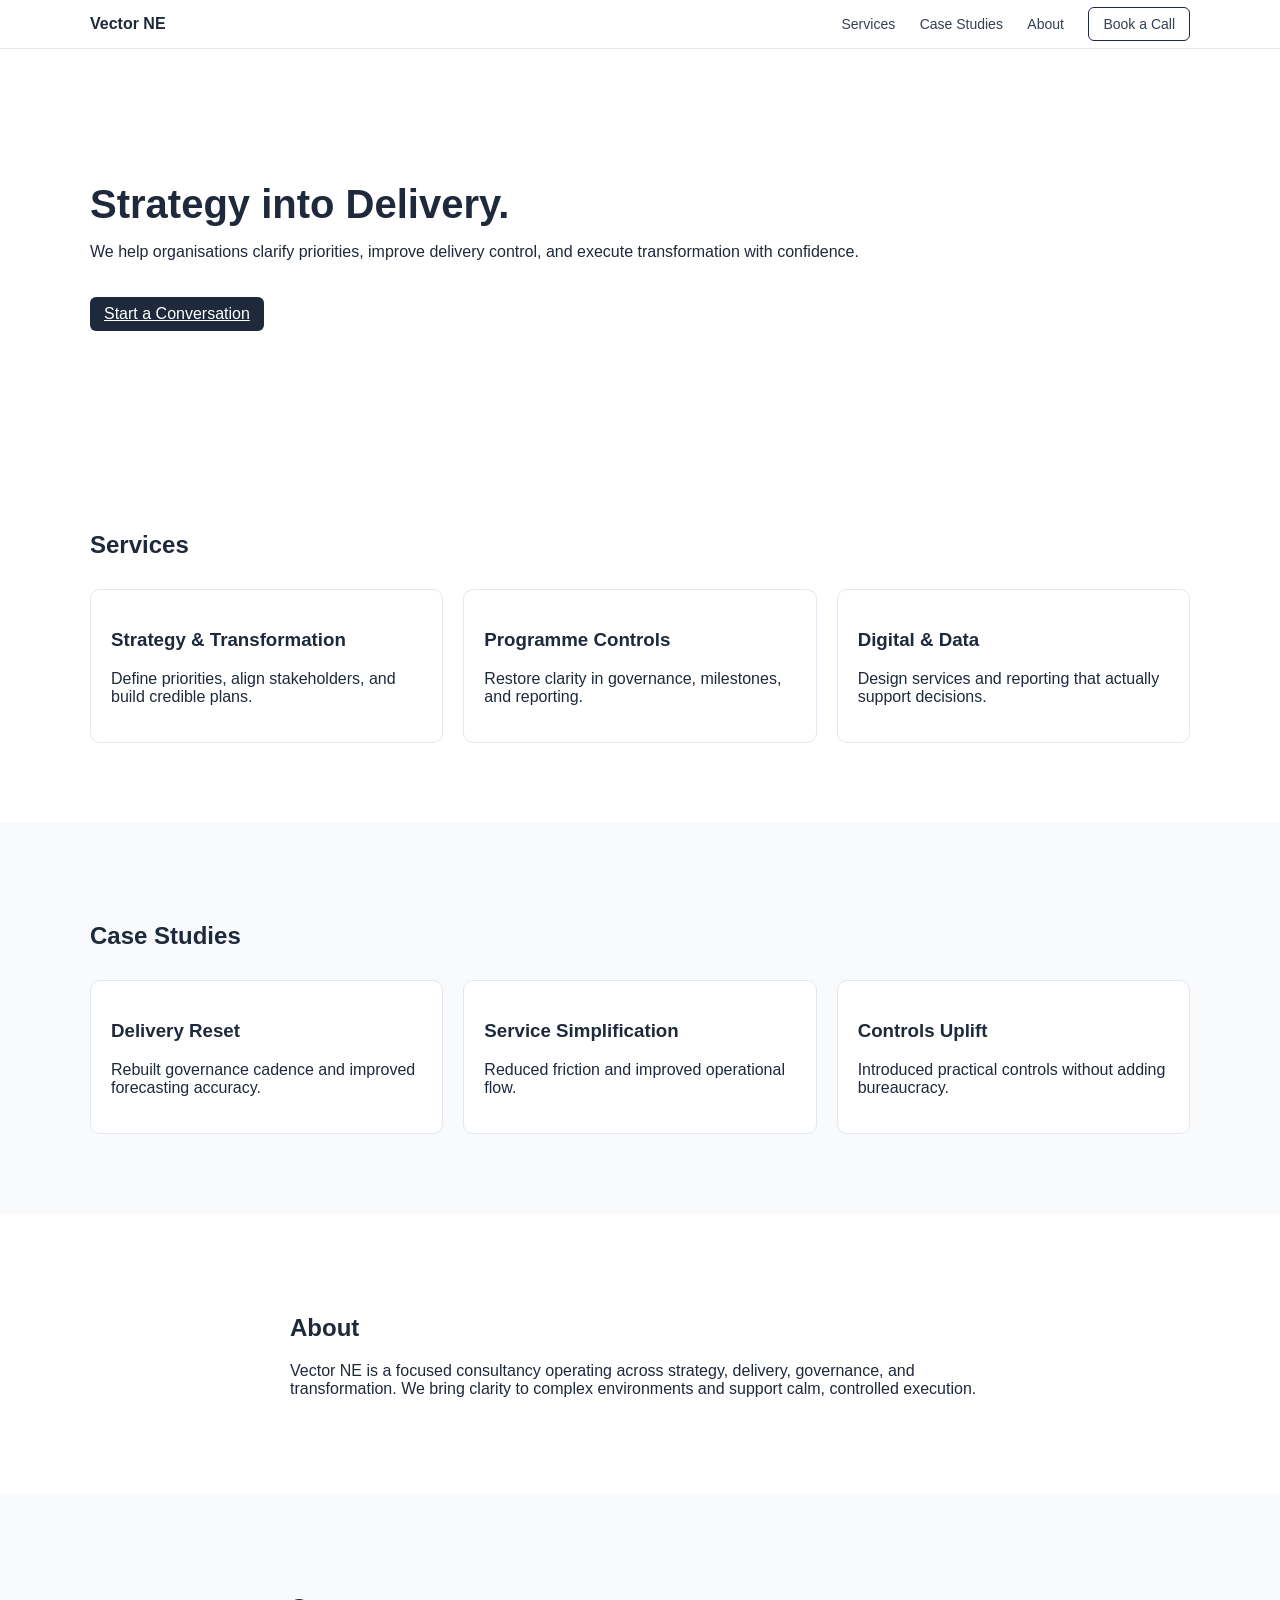
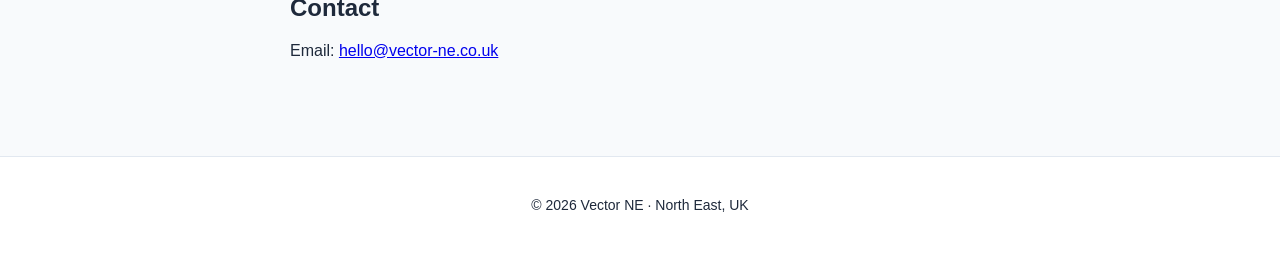
==== index.html @ 95572614 "Update and rename layout.html to index.html" ====
<!DOCTYPE html>
<html lang="en">
<head>
  <meta charset="UTF-8" />
  <meta name="viewport" content="width=device-width, initial-scale=1.0" />
  <title>Vector NE | Consultancy</title>
  <link rel="stylesheet" href="style.css" />
</head>
<body>

<header>
  <div class="container nav">
    <div class="logo">Vector NE</div>
    <nav>
      <a href="#services">Services</a>
      <a href="#case-studies">Case Studies</a>
      <a href="#about">About</a>
      <a href="#contact" class="btn">Book a Call</a>
    </nav>
  </div>
</header>

<section class="hero">
  <div class="container">
    <h1>Strategy into Delivery.</h1>
    <p>
      We help organisations clarify priorities, improve delivery control,
      and execute transformation with confidence.
    </p>
    <a href="#contact" class="btn primary">Start a Conversation</a>
  </div>
</section>

<section id="services" class="section">
  <div class="container">
    <h2>Services</h2>
    <div class="grid">
      <div class="card">
        <h3>Strategy & Transformation</h3>
        <p>Define priorities, align stakeholders, and build credible plans.</p>
      </div>
      <div class="card">
        <h3>Programme Controls</h3>
        <p>Restore clarity in governance, milestones, and reporting.</p>
      </div>
      <div class="card">
        <h3>Digital & Data</h3>
        <p>Design services and reporting that actually support decisions.</p>
      </div>
    </div>
  </div>
</section>

<section id="case-studies" class="section alt">
  <div class="container">
    <h2>Case Studies</h2>
    <div class="grid">
      <div class="card">
        <h3>Delivery Reset</h3>
        <p>Rebuilt governance cadence and improved forecasting accuracy.</p>
      </div>
      <div class="card">
        <h3>Service Simplification</h3>
        <p>Reduced friction and improved operational flow.</p>
      </div>
      <div class="card">
        <h3>Controls Uplift</h3>
        <p>Introduced practical controls without adding bureaucracy.</p>
      </div>
    </div>
  </div>
</section>

<section id="about" class="section">
  <div class="container narrow">
    <h2>About</h2>
    <p>
      Vector NE is a focused consultancy operating across strategy,
      delivery, governance, and transformation. We bring clarity to complex
      environments and support calm, controlled execution.
    </p>
  </div>
</section>

<section id="contact" class="section alt">
  <div class="container narrow">
    <h2>Contact</h2>
    <p>Email: <a href="mailto:hello@vector-ne.co.uk">hello@vector-ne.co.uk</a></p>
  </div>
</section>

<footer>
  <div class="container">
    © 2026 Vector NE · North East, UK
  </div>
</footer>

</body>
</html>
---- style.css ----
html {
  scroll-behavior: smooth;
}

body {
  margin: 0;
  font-family: -apple-system, BlinkMacSystemFont, sans-serif;
  background: #ffffff;
  color: #1e293b;
}

.container {
  width: 90%;
  max-width: 1100px;
  margin: 0 auto;
}

.narrow {
  max-width: 700px;
}

header {
  border-bottom: 1px solid #e2e8f0;
  position: sticky;
  top: 0;
  background: white;
}

.nav {
  display: flex;
  justify-content: space-between;
  align-items: center;
  padding: 15px 0;
}

.logo {
  font-weight: 600;
}

nav a {
  margin-left: 20px;
  text-decoration: none;
  color: #334155;
  font-size: 14px;
}

.btn {
  padding: 8px 14px;
  border: 1px solid #1e293b;
  border-radius: 6px;
}

.btn.primary {
  background: #1e293b;
  color: white;
  border: none;
  display: inline-block;
  margin-top: 20px;
}

.hero {
  padding: 100px 0;
}

.hero h1 {
  font-size: 40px;
  margin-bottom: 15px;
}

.section {
  padding: 80px 0;
}

.section.alt {
  background: #f8fafc;
}

.grid {
  display: grid;
  grid-template-columns: repeat(auto-fit, minmax(250px, 1fr));
  gap: 20px;
  margin-top: 30px;
}

.card {
  border: 1px solid #e2e8f0;
  padding: 20px;
  border-radius: 10px;
  background: white;
}

footer {
  padding: 40px 0;
  text-align: center;
  font-size: 14px;
  border-top: 1px solid #e2e8f0;
}
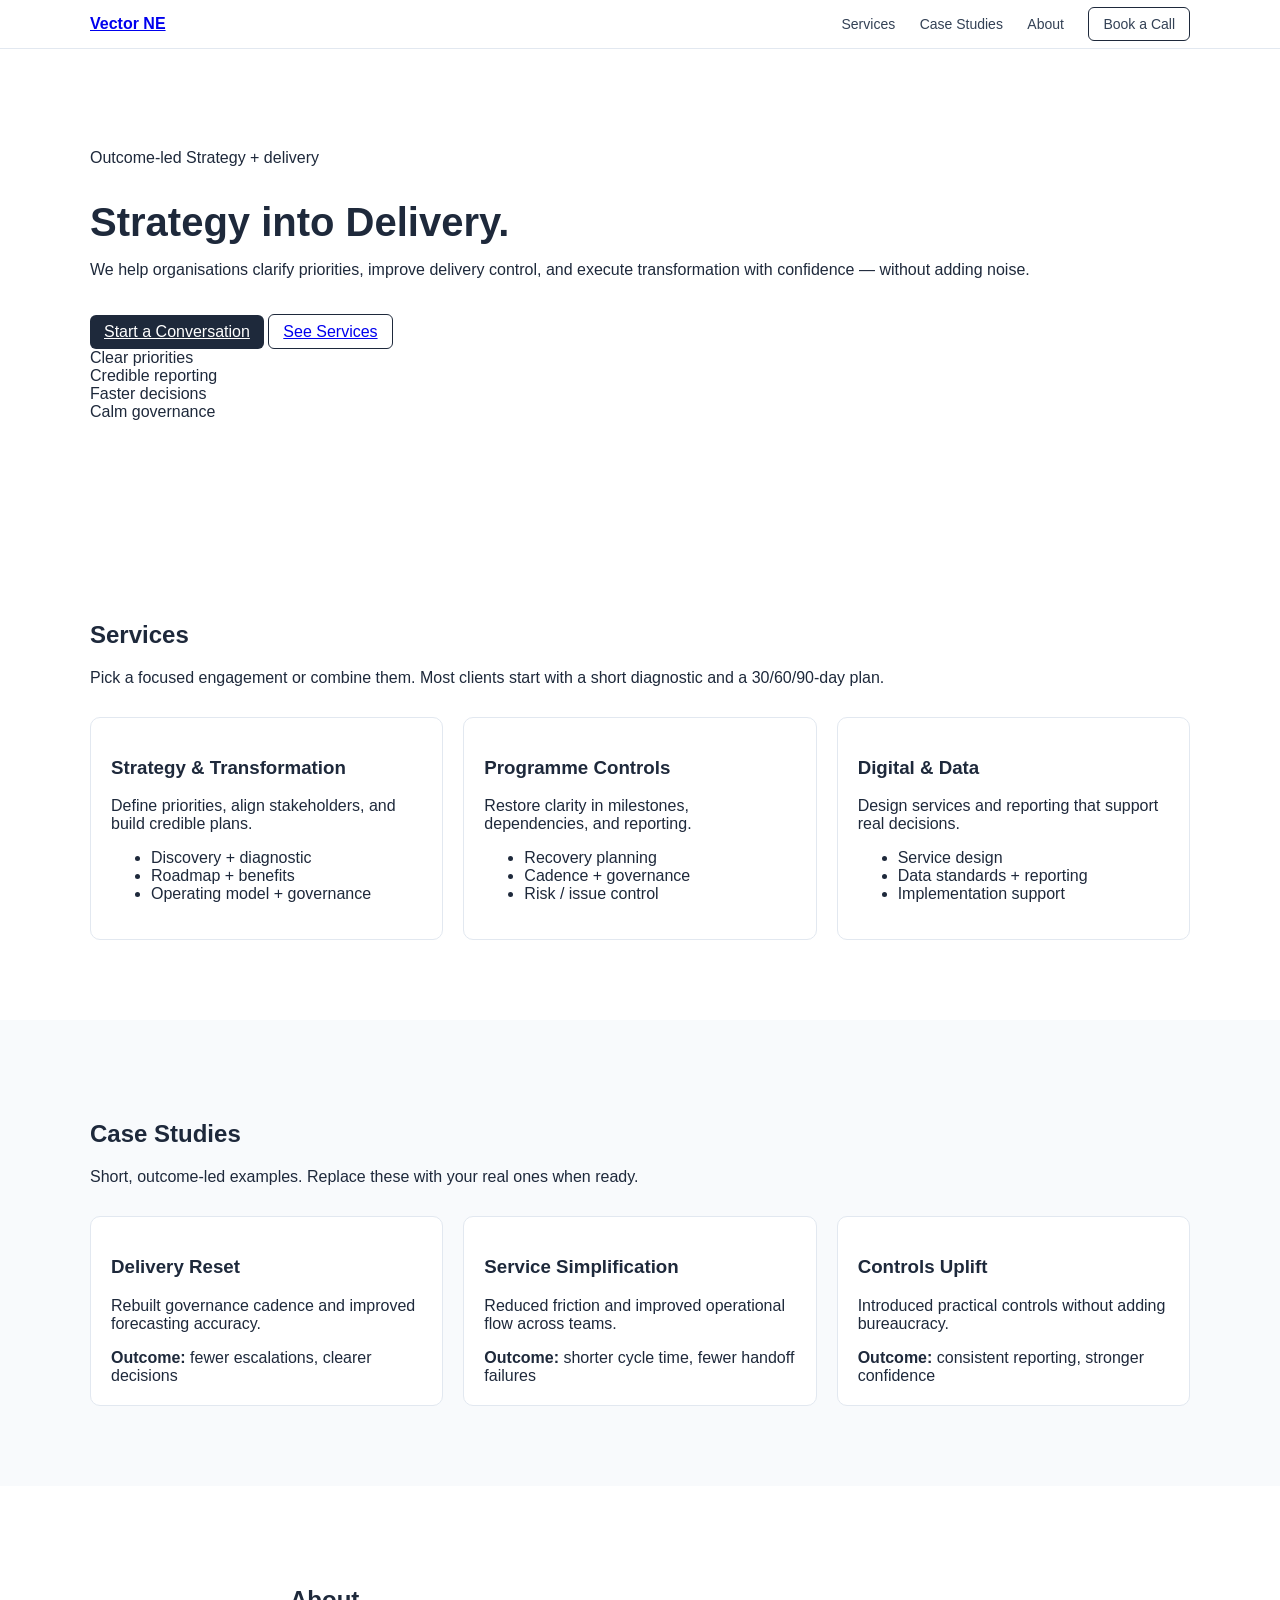
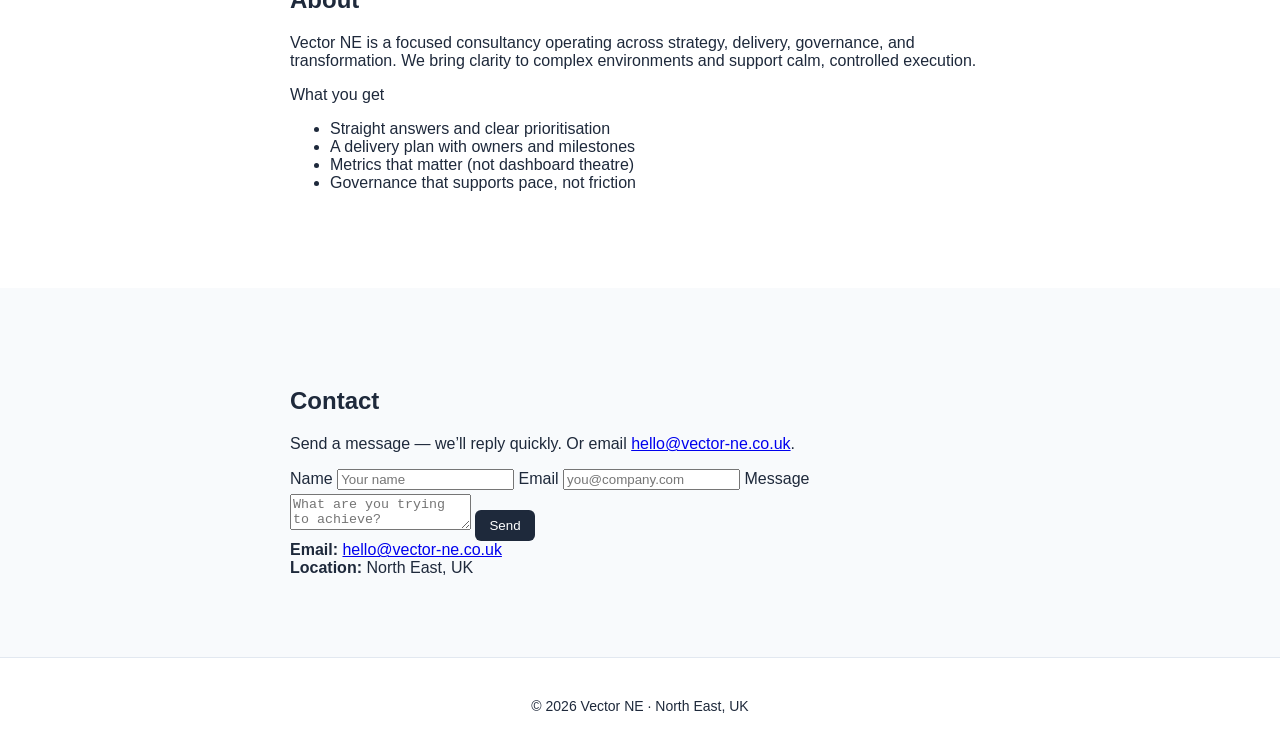
==== commit f348062e: "Update index.html" ====
--- a/index.html
+++ b/index.html
@@ -4,48 +4,86 @@
   <meta charset="UTF-8" />
   <meta name="viewport" content="width=device-width, initial-scale=1.0" />
   <title>Vector NE | Consultancy</title>
+  <meta name="description" content="Outcome-led consultancy. Strategy, delivery, and transformation with calm, credible execution." />
   <link rel="stylesheet" href="style.css" />
 </head>
 <body>
 
 <header>
   <div class="container nav">
-    <div class="logo">Vector NE</div>
+    <div class="logo"><a href="#home">Vector NE</a></div>
     <nav>
       <a href="#services">Services</a>
       <a href="#case-studies">Case Studies</a>
       <a href="#about">About</a>
-      <a href="#contact" class="btn">Book a Call</a>
+      <a href="https://calendly.com/" class="btn" target="_blank" rel="noopener">Book a Call</a>
     </nav>
   </div>
 </header>
 
-<section class="hero">
+<section id="home" class="hero">
   <div class="container">
+    <div class="pills">
+      <span class="pill">Outcome-led</span>
+      <span class="pill">Strategy + delivery</span>
+    </div>
+
     <h1>Strategy into Delivery.</h1>
     <p>
       We help organisations clarify priorities, improve delivery control,
-      and execute transformation with confidence.
+      and execute transformation with confidence — without adding noise.
     </p>
-    <a href="#contact" class="btn primary">Start a Conversation</a>
+
+    <div class="cta">
+      <a href="#contact" class="btn primary">Start a Conversation</a>
+      <a href="#services" class="btn ghost">See Services</a>
+    </div>
+
+    <div class="outcomes">
+      <div class="chip">Clear priorities</div>
+      <div class="chip">Credible reporting</div>
+      <div class="chip">Faster decisions</div>
+      <div class="chip">Calm governance</div>
+    </div>
   </div>
 </section>
 
 <section id="services" class="section">
   <div class="container">
-    <h2>Services</h2>
+    <div class="section-head">
+      <h2>Services</h2>
+      <p>Pick a focused engagement or combine them. Most clients start with a short diagnostic and a 30/60/90-day plan.</p>
+    </div>
+
     <div class="grid">
       <div class="card">
         <h3>Strategy & Transformation</h3>
         <p>Define priorities, align stakeholders, and build credible plans.</p>
+        <ul>
+          <li>Discovery + diagnostic</li>
+          <li>Roadmap + benefits</li>
+          <li>Operating model + governance</li>
+        </ul>
       </div>
+
       <div class="card">
         <h3>Programme Controls</h3>
-        <p>Restore clarity in governance, milestones, and reporting.</p>
+        <p>Restore clarity in milestones, dependencies, and reporting.</p>
+        <ul>
+          <li>Recovery planning</li>
+          <li>Cadence + governance</li>
+          <li>Risk / issue control</li>
+        </ul>
       </div>
+
       <div class="card">
         <h3>Digital & Data</h3>
-        <p>Design services and reporting that actually support decisions.</p>
+        <p>Design services and reporting that support real decisions.</p>
+        <ul>
+          <li>Service design</li>
+          <li>Data standards + reporting</li>
+          <li>Implementation support</li>
+        </ul>
       </div>
     </div>
   </div>
@@ -53,19 +91,28 @@
 
 <section id="case-studies" class="section alt">
   <div class="container">
-    <h2>Case Studies</h2>
+    <div class="section-head">
+      <h2>Case Studies</h2>
+      <p>Short, outcome-led examples. Replace these with your real ones when ready.</p>
+    </div>
+
     <div class="grid">
       <div class="card">
         <h3>Delivery Reset</h3>
         <p>Rebuilt governance cadence and improved forecasting accuracy.</p>
+        <div class="meta"><strong>Outcome:</strong> fewer escalations, clearer decisions</div>
       </div>
+
       <div class="card">
         <h3>Service Simplification</h3>
-        <p>Reduced friction and improved operational flow.</p>
+        <p>Reduced friction and improved operational flow across teams.</p>
+        <div class="meta"><strong>Outcome:</strong> shorter cycle time, fewer handoff failures</div>
       </div>
+
       <div class="card">
         <h3>Controls Uplift</h3>
         <p>Introduced practical controls without adding bureaucracy.</p>
+        <div class="meta"><strong>Outcome:</strong> consistent reporting, stronger confidence</div>
       </div>
     </div>
   </div>
@@ -79,13 +126,49 @@
       delivery, governance, and transformation. We bring clarity to complex
       environments and support calm, controlled execution.
     </p>
+
+    <div class="about-box">
+      <div>
+        <div class="kicker">What you get</div>
+        <ul class="ticks">
+          <li>Straight answers and clear prioritisation</li>
+          <li>A delivery plan with owners and milestones</li>
+          <li>Metrics that matter (not dashboard theatre)</li>
+          <li>Governance that supports pace, not friction</li>
+        </ul>
+      </div>
+    </div>
   </div>
 </section>
 
 <section id="contact" class="section alt">
   <div class="container narrow">
     <h2>Contact</h2>
-    <p>Email: <a href="mailto:hello@vector-ne.co.uk">hello@vector-ne.co.uk</a></p>
+    <p class="muted">
+      Send a message — we’ll reply quickly. Or email
+      <a href="mailto:hello@vector-ne.co.uk">hello@vector-ne.co.uk</a>.
+    </p>
+
+    <!-- Netlify Forms: works automatically on Netlify -->
+    <form name="contact" method="POST" data-netlify="true">
+      <input type="hidden" name="form-name" value="contact" />
+
+      <label for="name">Name</label>
+      <input id="name" name="name" required placeholder="Your name" />
+
+      <label for="email">Email</label>
+      <input id="email" name="email" type="email" required placeholder="you@company.com" />
+
+      <label for="message">Message</label>
+      <textarea id="message" name="message" required placeholder="What are you trying to achieve?"></textarea>
+
+      <button type="submit" class="btn primary full">Send</button>
+    </form>
+
+    <div class="contact-mini">
+      <div><strong>Email:</strong> <a href="mailto:Vector-ne@outlook.com">hello@vector-ne.co.uk</a></div>
+      <div><strong>Location:</strong> North East, UK</div>
+    </div>
   </div>
 </section>
 
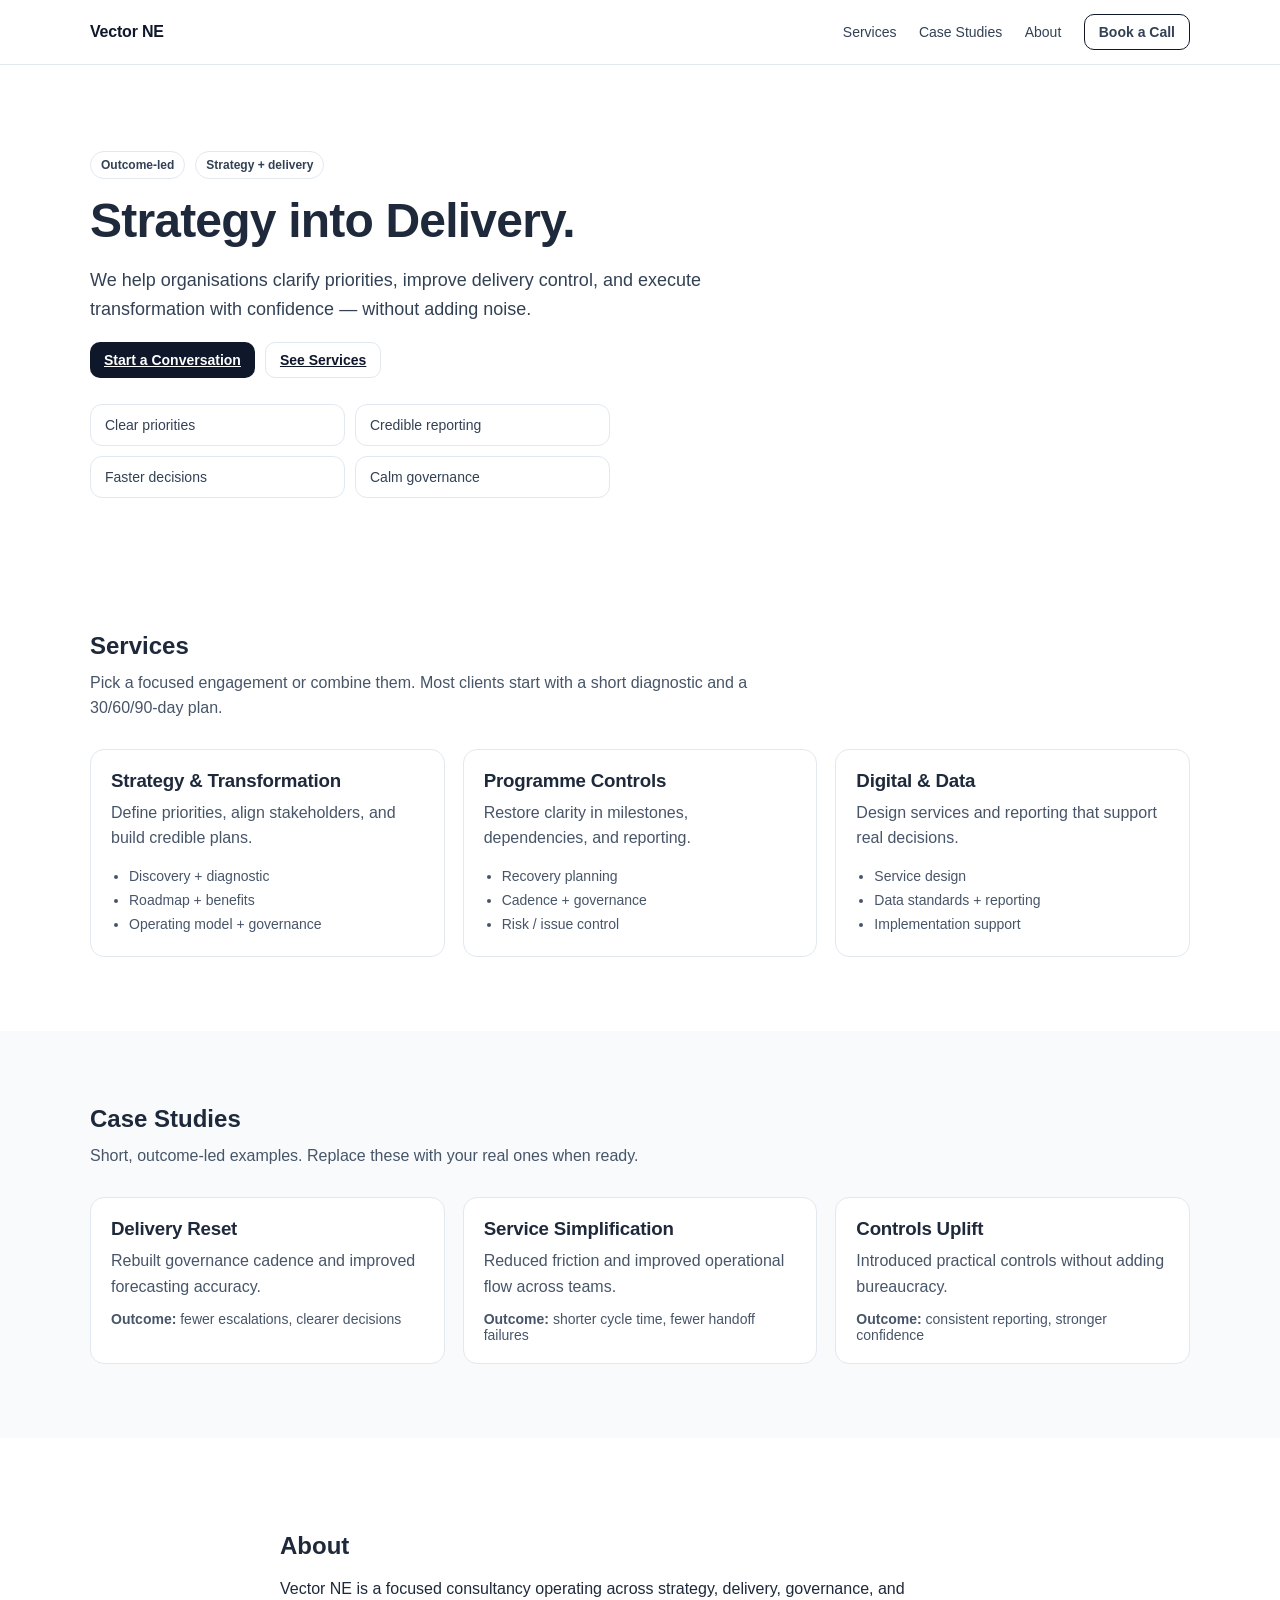
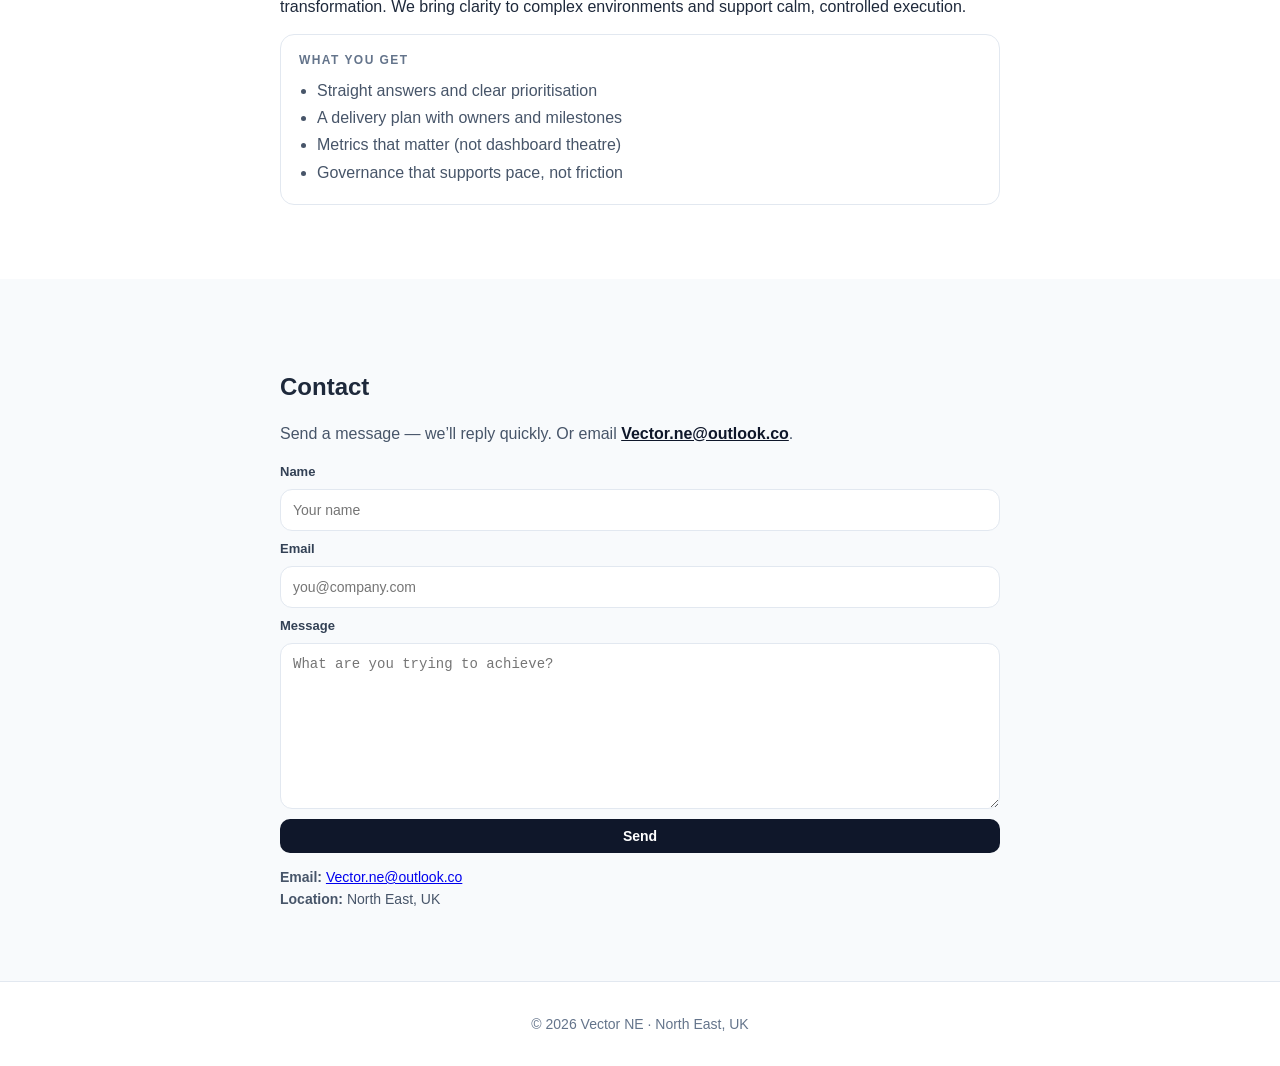
==== commit 043a8666: "Update index.html" ====
--- a/index.html
+++ b/index.html
@@ -146,7 +146,7 @@
     <h2>Contact</h2>
     <p class="muted">
       Send a message — we’ll reply quickly. Or email
-      <a href="mailto:hello@vector-ne.co.uk">hello@vector-ne.co.uk</a>.
+      <a href="mailto:Vector.ne@outlook.co">Vector.ne@outlook.co</a>.
     </p>
 
     <!-- Netlify Forms: works automatically on Netlify -->
@@ -166,7 +166,7 @@
     </form>
 
     <div class="contact-mini">
-      <div><strong>Email:</strong> <a href="mailto:Vector-ne@outlook.com">hello@vector-ne.co.uk</a></div>
+      <div><strong>Email:</strong> <a href="mailto:Vector.ne@outlook.com">Vector.ne@outlook.co</a></div>
       <div><strong>Location:</strong> North East, UK</div>
     </div>
   </div>
@@ -180,3 +180,4 @@
 
 </body>
 </html>
+
--- a/style.css
+++ b/style.css
@@ -1,6 +1,4 @@
-html {
-  scroll-behavior: smooth;
-}
+html { scroll-behavior: smooth; }
 
 body {
   margin: 0;
@@ -9,89 +7,208 @@
   color: #1e293b;
 }
 
-.container {
-  width: 90%;
-  max-width: 1100px;
-  margin: 0 auto;
-}
-
-.narrow {
-  max-width: 700px;
-}
+.container { width: 90%; max-width: 1100px; margin: 0 auto; }
+.narrow { max-width: 720px; }
 
 header {
   border-bottom: 1px solid #e2e8f0;
   position: sticky;
   top: 0;
-  background: white;
+  background: rgba(255,255,255,0.9);
+  backdrop-filter: blur(8px);
+  z-index: 10;
 }
 
 .nav {
   display: flex;
   justify-content: space-between;
   align-items: center;
-  padding: 15px 0;
-}
-
-.logo {
-  font-weight: 600;
+  padding: 14px 0;
+}
+
+.logo a {
+  font-weight: 700;
+  text-decoration: none;
+  color: #0f172a;
+  letter-spacing: -0.2px;
 }
 
 nav a {
-  margin-left: 20px;
+  margin-left: 18px;
   text-decoration: none;
   color: #334155;
   font-size: 14px;
 }
 
+nav a:hover { color: #0f172a; }
+
 .btn {
-  padding: 8px 14px;
-  border: 1px solid #1e293b;
-  border-radius: 6px;
+  padding: 9px 14px;
+  border: 1px solid #0f172a;
+  border-radius: 10px;
+  font-weight: 650;
+  font-size: 14px;
+  display: inline-flex;
+  align-items: center;
+  justify-content: center;
 }
 
 .btn.primary {
-  background: #1e293b;
-  color: white;
+  background: #0f172a;
+  color: #ffffff;
   border: none;
-  display: inline-block;
-  margin-top: 20px;
-}
+}
+
+.btn.ghost {
+  border: 1px solid #e2e8f0;
+  color: #0f172a;
+  background: #ffffff;
+}
+
+.btn:hover { transform: translateY(-1px); }
+.btn:active { transform: translateY(0px); }
+.btn.full { width: 100%; }
 
 .hero {
-  padding: 100px 0;
+  padding: 86px 0 60px;
 }
 
 .hero h1 {
-  font-size: 40px;
-  margin-bottom: 15px;
-}
-
-.section {
-  padding: 80px 0;
-}
-
-.section.alt {
-  background: #f8fafc;
-}
+  font-size: clamp(34px, 4vw, 48px);
+  margin: 14px 0 10px;
+  letter-spacing: -0.8px;
+}
+
+.hero p {
+  font-size: 18px;
+  line-height: 1.6;
+  color: #334155;
+  max-width: 720px;
+}
+
+.pills { display: flex; gap: 10px; flex-wrap: wrap; }
+.pill {
+  font-size: 12px;
+  font-weight: 650;
+  color: #334155;
+  border: 1px solid #e2e8f0;
+  background: #ffffff;
+  padding: 6px 10px;
+  border-radius: 999px;
+}
+
+.cta { display: flex; gap: 10px; margin-top: 18px; flex-wrap: wrap; }
+
+.section { padding: 74px 0; }
+.section.alt { background: #f8fafc; }
+
+.section-head h2 { margin: 0; }
+.section-head p { margin: 10px 0 0; color: #475569; max-width: 720px; line-height: 1.6; }
 
 .grid {
   display: grid;
   grid-template-columns: repeat(auto-fit, minmax(250px, 1fr));
-  gap: 20px;
-  margin-top: 30px;
+  gap: 18px;
+  margin-top: 28px;
 }
 
 .card {
   border: 1px solid #e2e8f0;
   padding: 20px;
-  border-radius: 10px;
-  background: white;
+  border-radius: 14px;
+  background: #ffffff;
+}
+
+.card h3 { margin: 0 0 8px; letter-spacing: -0.2px; }
+.card p { margin: 0; color: #475569; line-height: 1.6; }
+
+.card ul {
+  margin: 14px 0 0;
+  padding-left: 18px;
+  color: #475569;
+  line-height: 1.7;
+  font-size: 14px;
+}
+
+.meta { margin-top: 12px; font-size: 14px; color: #475569; }
+
+.outcomes {
+  margin-top: 26px;
+  display: grid;
+  grid-template-columns: repeat(2, minmax(0, 1fr));
+  gap: 10px;
+  max-width: 520px;
+}
+
+.chip {
+  border: 1px solid #e2e8f0;
+  border-radius: 12px;
+  padding: 12px 14px;
+  font-size: 14px;
+  color: #334155;
+  background: #ffffff;
+}
+
+/* Fix: sticky header covering anchor targets */
+section { scroll-margin-top: 90px; }
+
+.muted { color: #475569; line-height: 1.6; }
+.muted a { color: #0f172a; font-weight: 650; }
+
+.about-box {
+  margin-top: 18px;
+  border: 1px solid #e2e8f0;
+  border-radius: 14px;
+  padding: 18px;
+  background: #ffffff;
+}
+
+.kicker {
+  font-size: 12px;
+  text-transform: uppercase;
+  letter-spacing: 0.12em;
+  color: #64748b;
+  font-weight: 700;
+}
+
+.ticks { margin: 10px 0 0; padding-left: 18px; color: #475569; line-height: 1.7; }
+
+form {
+  margin-top: 18px;
+  display: grid;
+  gap: 10px;
+}
+
+label {
+  font-size: 13px;
+  font-weight: 650;
+  color: #334155;
+}
+
+input, textarea {
+  padding: 12px 12px;
+  border: 1px solid #e2e8f0;
+  border-radius: 12px;
+  font-size: 14px;
+  outline: none;
+}
+
+input:focus, textarea:focus { border-color: #94a3b8; }
+
+textarea { min-height: 140px; resize: vertical; }
+
+.contact-mini {
+  margin-top: 16px;
+  font-size: 14px;
+  color: #475569;
+  display: grid;
+  gap: 6px;
 }
 
 footer {
-  padding: 40px 0;
+  padding: 34px 0;
   text-align: center;
   font-size: 14px;
   border-top: 1px solid #e2e8f0;
-}+  color: #64748b;
+}
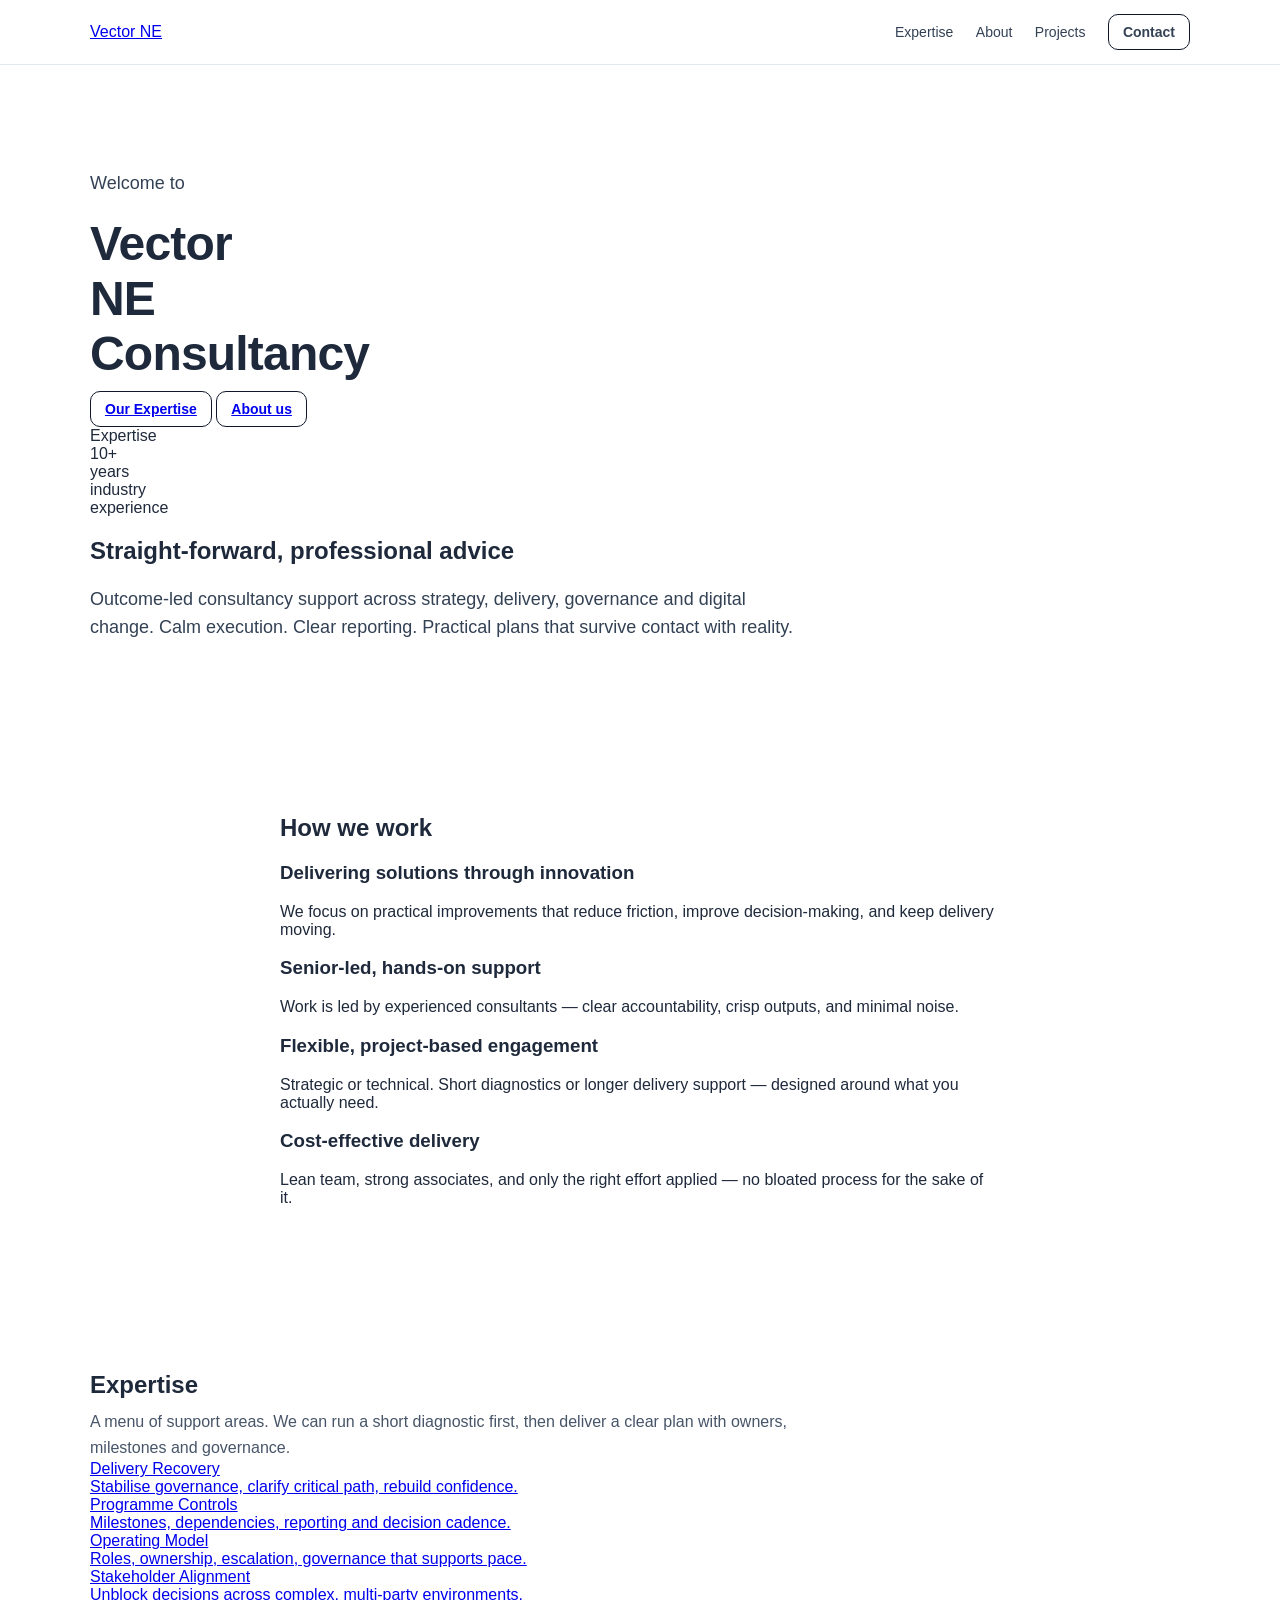
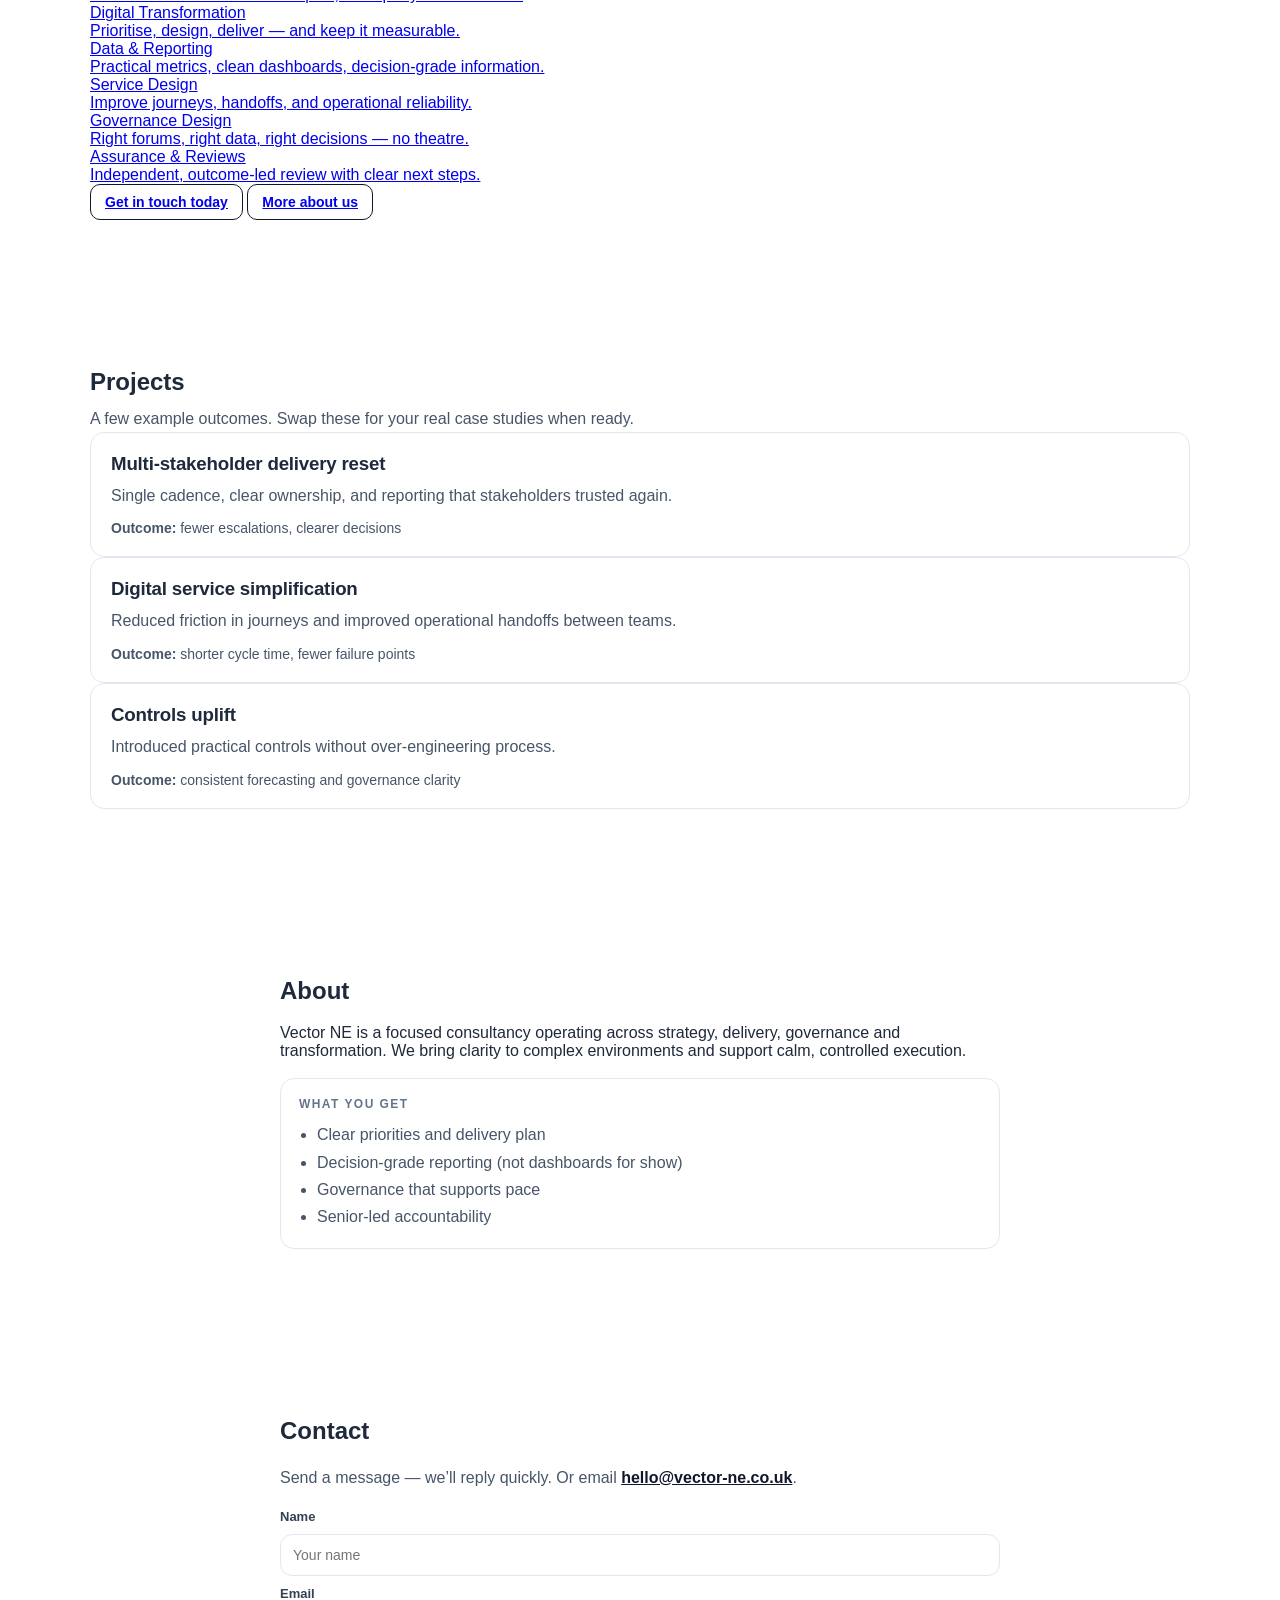
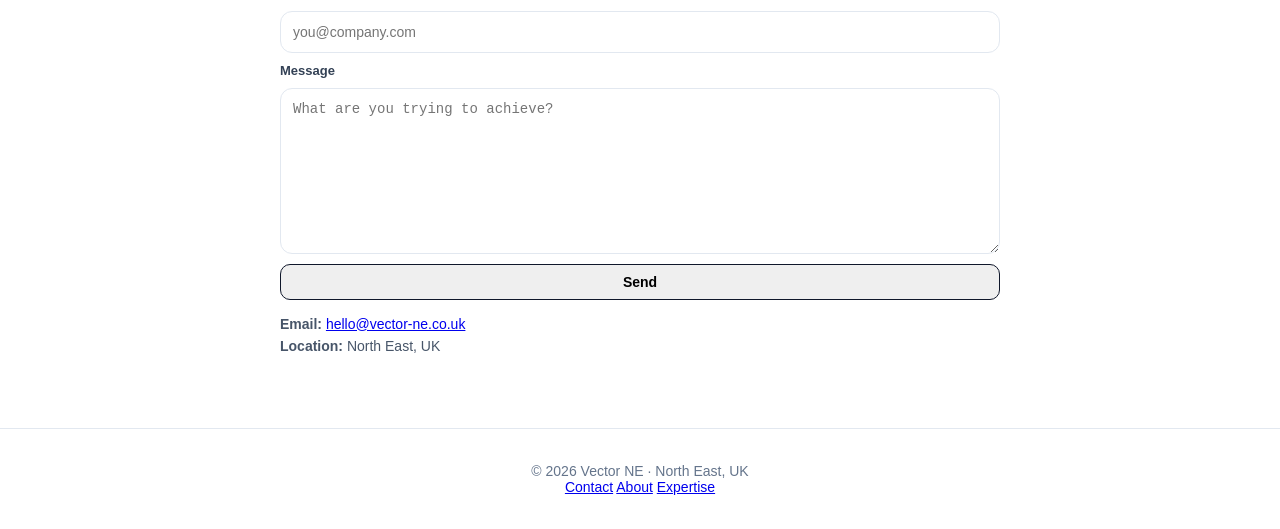
==== commit 9890bf27: "Update index.html" ====
--- a/index.html
+++ b/index.html
@@ -4,180 +4,250 @@
   <meta charset="UTF-8" />
   <meta name="viewport" content="width=device-width, initial-scale=1.0" />
   <title>Vector NE | Consultancy</title>
-  <meta name="description" content="Outcome-led consultancy. Strategy, delivery, and transformation with calm, credible execution." />
+  <meta name="description" content="Straight-forward, professional consultancy support. Strategy into delivery — with calm governance and credible reporting." />
   <link rel="stylesheet" href="style.css" />
 </head>
 <body>
 
-<header>
+<header class="site-header">
   <div class="container nav">
-    <div class="logo"><a href="#home">Vector NE</a></div>
-    <nav>
-      <a href="#services">Services</a>
-      <a href="#case-studies">Case Studies</a>
+    <a class="brand" href="#home">Vector NE</a>
+
+    <nav class="nav-links">
+      <a href="#expertise">Expertise</a>
       <a href="#about">About</a>
-      <a href="https://calendly.com/" class="btn" target="_blank" rel="noopener">Book a Call</a>
+      <a href="#projects">Projects</a>
+      <a href="#contact" class="btn btn--outline">Contact</a>
     </nav>
   </div>
 </header>
 
-<section id="home" class="hero">
-  <div class="container">
-    <div class="pills">
-      <span class="pill">Outcome-led</span>
-      <span class="pill">Strategy + delivery</span>
-    </div>
-
-    <h1>Strategy into Delivery.</h1>
-    <p>
-      We help organisations clarify priorities, improve delivery control,
-      and execute transformation with confidence — without adding noise.
-    </p>
-
-    <div class="cta">
-      <a href="#contact" class="btn primary">Start a Conversation</a>
-      <a href="#services" class="btn ghost">See Services</a>
-    </div>
-
-    <div class="outcomes">
-      <div class="chip">Clear priorities</div>
-      <div class="chip">Credible reporting</div>
-      <div class="chip">Faster decisions</div>
-      <div class="chip">Calm governance</div>
-    </div>
-  </div>
-</section>
-
-<section id="services" class="section">
-  <div class="container">
-    <div class="section-head">
-      <h2>Services</h2>
-      <p>Pick a focused engagement or combine them. Most clients start with a short diagnostic and a 30/60/90-day plan.</p>
-    </div>
-
-    <div class="grid">
-      <div class="card">
-        <h3>Strategy & Transformation</h3>
-        <p>Define priorities, align stakeholders, and build credible plans.</p>
-        <ul>
-          <li>Discovery + diagnostic</li>
-          <li>Roadmap + benefits</li>
-          <li>Operating model + governance</li>
-        </ul>
-      </div>
-
-      <div class="card">
-        <h3>Programme Controls</h3>
-        <p>Restore clarity in milestones, dependencies, and reporting.</p>
-        <ul>
-          <li>Recovery planning</li>
-          <li>Cadence + governance</li>
-          <li>Risk / issue control</li>
-        </ul>
-      </div>
-
-      <div class="card">
-        <h3>Digital & Data</h3>
-        <p>Design services and reporting that support real decisions.</p>
-        <ul>
-          <li>Service design</li>
-          <li>Data standards + reporting</li>
-          <li>Implementation support</li>
-        </ul>
-      </div>
-    </div>
-  </div>
-</section>
-
-<section id="case-studies" class="section alt">
-  <div class="container">
-    <div class="section-head">
-      <h2>Case Studies</h2>
-      <p>Short, outcome-led examples. Replace these with your real ones when ready.</p>
-    </div>
-
-    <div class="grid">
-      <div class="card">
-        <h3>Delivery Reset</h3>
-        <p>Rebuilt governance cadence and improved forecasting accuracy.</p>
-        <div class="meta"><strong>Outcome:</strong> fewer escalations, clearer decisions</div>
-      </div>
-
-      <div class="card">
-        <h3>Service Simplification</h3>
-        <p>Reduced friction and improved operational flow across teams.</p>
-        <div class="meta"><strong>Outcome:</strong> shorter cycle time, fewer handoff failures</div>
-      </div>
-
-      <div class="card">
-        <h3>Controls Uplift</h3>
-        <p>Introduced practical controls without adding bureaucracy.</p>
-        <div class="meta"><strong>Outcome:</strong> consistent reporting, stronger confidence</div>
-      </div>
-    </div>
-  </div>
-</section>
-
-<section id="about" class="section">
-  <div class="container narrow">
-    <h2>About</h2>
-    <p>
-      Vector NE is a focused consultancy operating across strategy,
-      delivery, governance, and transformation. We bring clarity to complex
-      environments and support calm, controlled execution.
-    </p>
-
-    <div class="about-box">
+<main id="home">
+  <!-- HERO -->
+  <section class="hero">
+    <div class="container hero-grid">
       <div>
+        <p class="eyebrow">Welcome to</p>
+        <h1 class="hero-title">
+          Vector<br/>
+          NE<br/>
+          Consultancy
+        </h1>
+
+        <div class="hero-actions">
+          <a href="#expertise" class="btn btn--solid">Our Expertise</a>
+          <a href="#about" class="btn btn--ghost">About us</a>
+        </div>
+      </div>
+
+      <aside class="hero-panel" aria-label="Experience summary">
+        <div class="panel-row">
+          <div class="panel-kicker">Expertise</div>
+          <div class="panel-stat">
+            <div class="panel-number">10+</div>
+            <div class="panel-sub">years<br/>industry<br/>experience</div>
+          </div>
+        </div>
+
+        <div class="panel-divider"></div>
+
+        <div class="panel-copy">
+          <h2>Straight-forward, professional advice</h2>
+          <p>
+            Outcome-led consultancy support across strategy, delivery, governance and digital change.
+            Calm execution. Clear reporting. Practical plans that survive contact with reality.
+          </p>
+        </div>
+      </aside>
+    </div>
+  </section>
+
+  <!-- VALUE / PRINCIPLES -->
+  <section class="section">
+    <div class="container narrow">
+      <h2 class="section-title">How we work</h2>
+
+      <div class="stack">
+        <div class="blurb">
+          <h3>Delivering solutions through innovation</h3>
+          <p>We focus on practical improvements that reduce friction, improve decision-making, and keep delivery moving.</p>
+        </div>
+
+        <div class="blurb">
+          <h3>Senior-led, hands-on support</h3>
+          <p>Work is led by experienced consultants — clear accountability, crisp outputs, and minimal noise.</p>
+        </div>
+
+        <div class="blurb">
+          <h3>Flexible, project-based engagement</h3>
+          <p>Strategic or technical. Short diagnostics or longer delivery support — designed around what you actually need.</p>
+        </div>
+
+        <div class="blurb">
+          <h3>Cost-effective delivery</h3>
+          <p>Lean team, strong associates, and only the right effort applied — no bloated process for the sake of it.</p>
+        </div>
+      </div>
+    </div>
+  </section>
+
+  <!-- EXPERTISE -->
+  <section id="expertise" class="section section--alt">
+    <div class="container">
+      <div class="section-head">
+        <h2 class="section-title">Expertise</h2>
+        <p class="section-sub">
+          A menu of support areas. We can run a short diagnostic first, then deliver a clear plan with owners, milestones and governance.
+        </p>
+      </div>
+
+      <div class="expertise-grid">
+        <a class="expertise-item" href="#contact">
+          <div class="expertise-title">Delivery Recovery</div>
+          <div class="expertise-desc">Stabilise governance, clarify critical path, rebuild confidence.</div>
+        </a>
+
+        <a class="expertise-item" href="#contact">
+          <div class="expertise-title">Programme Controls</div>
+          <div class="expertise-desc">Milestones, dependencies, reporting and decision cadence.</div>
+        </a>
+
+        <a class="expertise-item" href="#contact">
+          <div class="expertise-title">Operating Model</div>
+          <div class="expertise-desc">Roles, ownership, escalation, governance that supports pace.</div>
+        </a>
+
+        <a class="expertise-item" href="#contact">
+          <div class="expertise-title">Stakeholder Alignment</div>
+          <div class="expertise-desc">Unblock decisions across complex, multi-party environments.</div>
+        </a>
+
+        <a class="expertise-item" href="#contact">
+          <div class="expertise-title">Digital Transformation</div>
+          <div class="expertise-desc">Prioritise, design, deliver — and keep it measurable.</div>
+        </a>
+
+        <a class="expertise-item" href="#contact">
+          <div class="expertise-title">Data & Reporting</div>
+          <div class="expertise-desc">Practical metrics, clean dashboards, decision-grade information.</div>
+        </a>
+
+        <a class="expertise-item" href="#contact">
+          <div class="expertise-title">Service Design</div>
+          <div class="expertise-desc">Improve journeys, handoffs, and operational reliability.</div>
+        </a>
+
+        <a class="expertise-item" href="#contact">
+          <div class="expertise-title">Governance Design</div>
+          <div class="expertise-desc">Right forums, right data, right decisions — no theatre.</div>
+        </a>
+
+        <a class="expertise-item" href="#contact">
+          <div class="expertise-title">Assurance & Reviews</div>
+          <div class="expertise-desc">Independent, outcome-led review with clear next steps.</div>
+        </a>
+      </div>
+
+      <div class="cta-row">
+        <a href="#contact" class="btn btn--solid">Get in touch today</a>
+        <a href="#about" class="btn btn--ghost">More about us</a>
+      </div>
+    </div>
+  </section>
+
+  <!-- PROJECTS -->
+  <section id="projects" class="section">
+    <div class="container">
+      <div class="section-head">
+        <h2 class="section-title">Projects</h2>
+        <p class="section-sub">A few example outcomes. Swap these for your real case studies when ready.</p>
+      </div>
+
+      <div class="cards">
+        <div class="card">
+          <h3>Multi-stakeholder delivery reset</h3>
+          <p>Single cadence, clear ownership, and reporting that stakeholders trusted again.</p>
+          <div class="meta"><strong>Outcome:</strong> fewer escalations, clearer decisions</div>
+        </div>
+
+        <div class="card">
+          <h3>Digital service simplification</h3>
+          <p>Reduced friction in journeys and improved operational handoffs between teams.</p>
+          <div class="meta"><strong>Outcome:</strong> shorter cycle time, fewer failure points</div>
+        </div>
+
+        <div class="card">
+          <h3>Controls uplift</h3>
+          <p>Introduced practical controls without over-engineering process.</p>
+          <div class="meta"><strong>Outcome:</strong> consistent forecasting and governance clarity</div>
+        </div>
+      </div>
+    </div>
+  </section>
+
+  <!-- ABOUT -->
+  <section id="about" class="section section--alt">
+    <div class="container narrow">
+      <h2 class="section-title">About</h2>
+      <p class="lead">
+        Vector NE is a focused consultancy operating across strategy, delivery, governance and transformation.
+        We bring clarity to complex environments and support calm, controlled execution.
+      </p>
+
+      <div class="about-box">
         <div class="kicker">What you get</div>
         <ul class="ticks">
-          <li>Straight answers and clear prioritisation</li>
-          <li>A delivery plan with owners and milestones</li>
-          <li>Metrics that matter (not dashboard theatre)</li>
-          <li>Governance that supports pace, not friction</li>
+          <li>Clear priorities and delivery plan</li>
+          <li>Decision-grade reporting (not dashboards for show)</li>
+          <li>Governance that supports pace</li>
+          <li>Senior-led accountability</li>
         </ul>
       </div>
     </div>
-  </div>
-</section>
-
-<section id="contact" class="section alt">
-  <div class="container narrow">
-    <h2>Contact</h2>
-    <p class="muted">
-      Send a message — we’ll reply quickly. Or email
-      <a href="mailto:Vector.ne@outlook.co">Vector.ne@outlook.co</a>.
-    </p>
-
-    <!-- Netlify Forms: works automatically on Netlify -->
-    <form name="contact" method="POST" data-netlify="true">
-      <input type="hidden" name="form-name" value="contact" />
-
-      <label for="name">Name</label>
-      <input id="name" name="name" required placeholder="Your name" />
-
-      <label for="email">Email</label>
-      <input id="email" name="email" type="email" required placeholder="you@company.com" />
-
-      <label for="message">Message</label>
-      <textarea id="message" name="message" required placeholder="What are you trying to achieve?"></textarea>
-
-      <button type="submit" class="btn primary full">Send</button>
-    </form>
-
-    <div class="contact-mini">
-      <div><strong>Email:</strong> <a href="mailto:Vector.ne@outlook.com">Vector.ne@outlook.co</a></div>
-      <div><strong>Location:</strong> North East, UK</div>
-    </div>
-  </div>
-</section>
-
-<footer>
-  <div class="container">
-    © 2026 Vector NE · North East, UK
+  </section>
+
+  <!-- CONTACT -->
+  <section id="contact" class="section">
+    <div class="container narrow">
+      <h2 class="section-title">Contact</h2>
+      <p class="muted">
+        Send a message — we’ll reply quickly. Or email
+        <a href="mailto:hello@vector-ne.co.uk">hello@vector-ne.co.uk</a>.
+      </p>
+
+      <form name="contact" method="POST" data-netlify="true">
+        <input type="hidden" name="form-name" value="contact" />
+
+        <label for="name">Name</label>
+        <input id="name" name="name" required placeholder="Your name" />
+
+        <label for="email">Email</label>
+        <input id="email" name="email" type="email" required placeholder="you@company.com" />
+
+        <label for="message">Message</label>
+        <textarea id="message" name="message" required placeholder="What are you trying to achieve?"></textarea>
+
+        <button type="submit" class="btn btn--solid btn--full">Send</button>
+      </form>
+
+      <div class="contact-mini">
+        <div><strong>Email:</strong> <a href="mailto:hello@vector-ne.co.uk">hello@vector-ne.co.uk</a></div>
+        <div><strong>Location:</strong> North East, UK</div>
+      </div>
+    </div>
+  </section>
+</main>
+
+<footer class="site-footer">
+  <div class="container footer-grid">
+    <div>© 2026 Vector NE · North East, UK</div>
+    <div class="footer-links">
+      <a href="#contact">Contact</a>
+      <a href="#about">About</a>
+      <a href="#expertise">Expertise</a>
+    </div>
   </div>
 </footer>
 
 </body>
 </html>
-
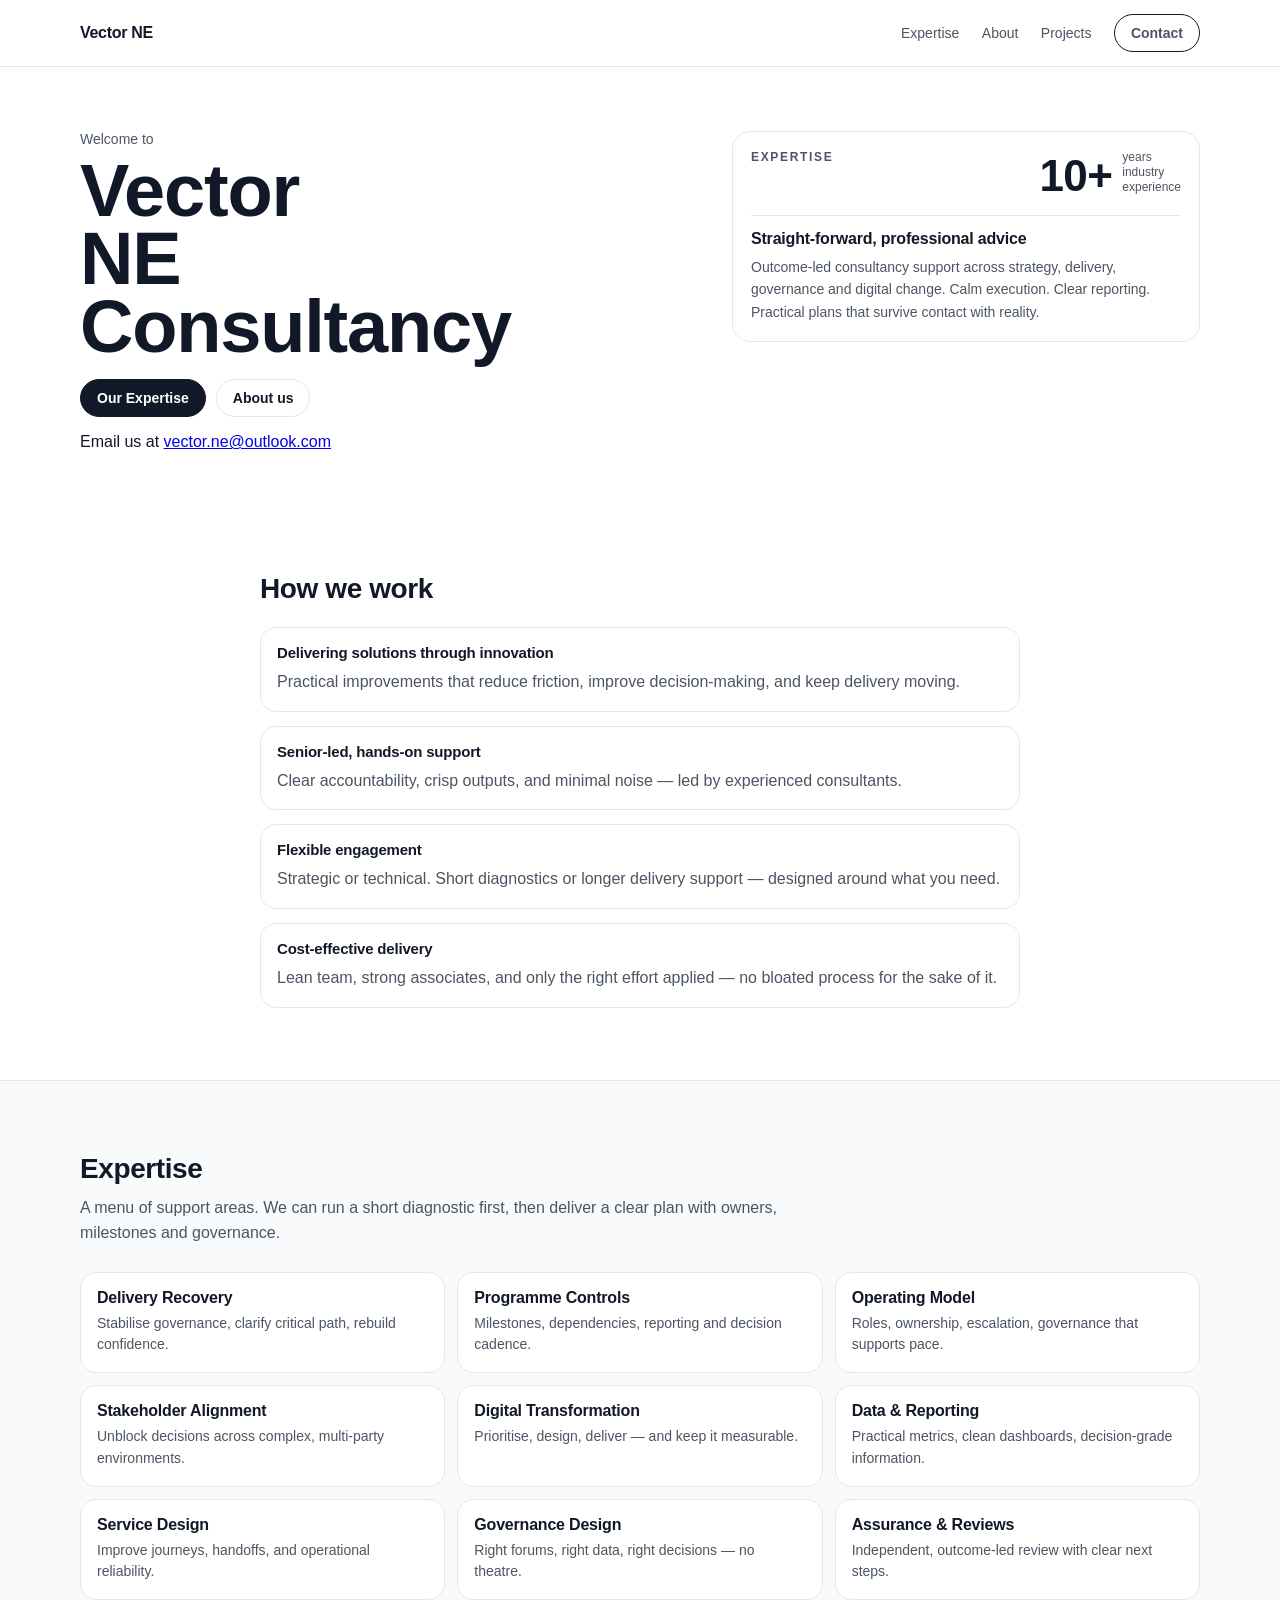
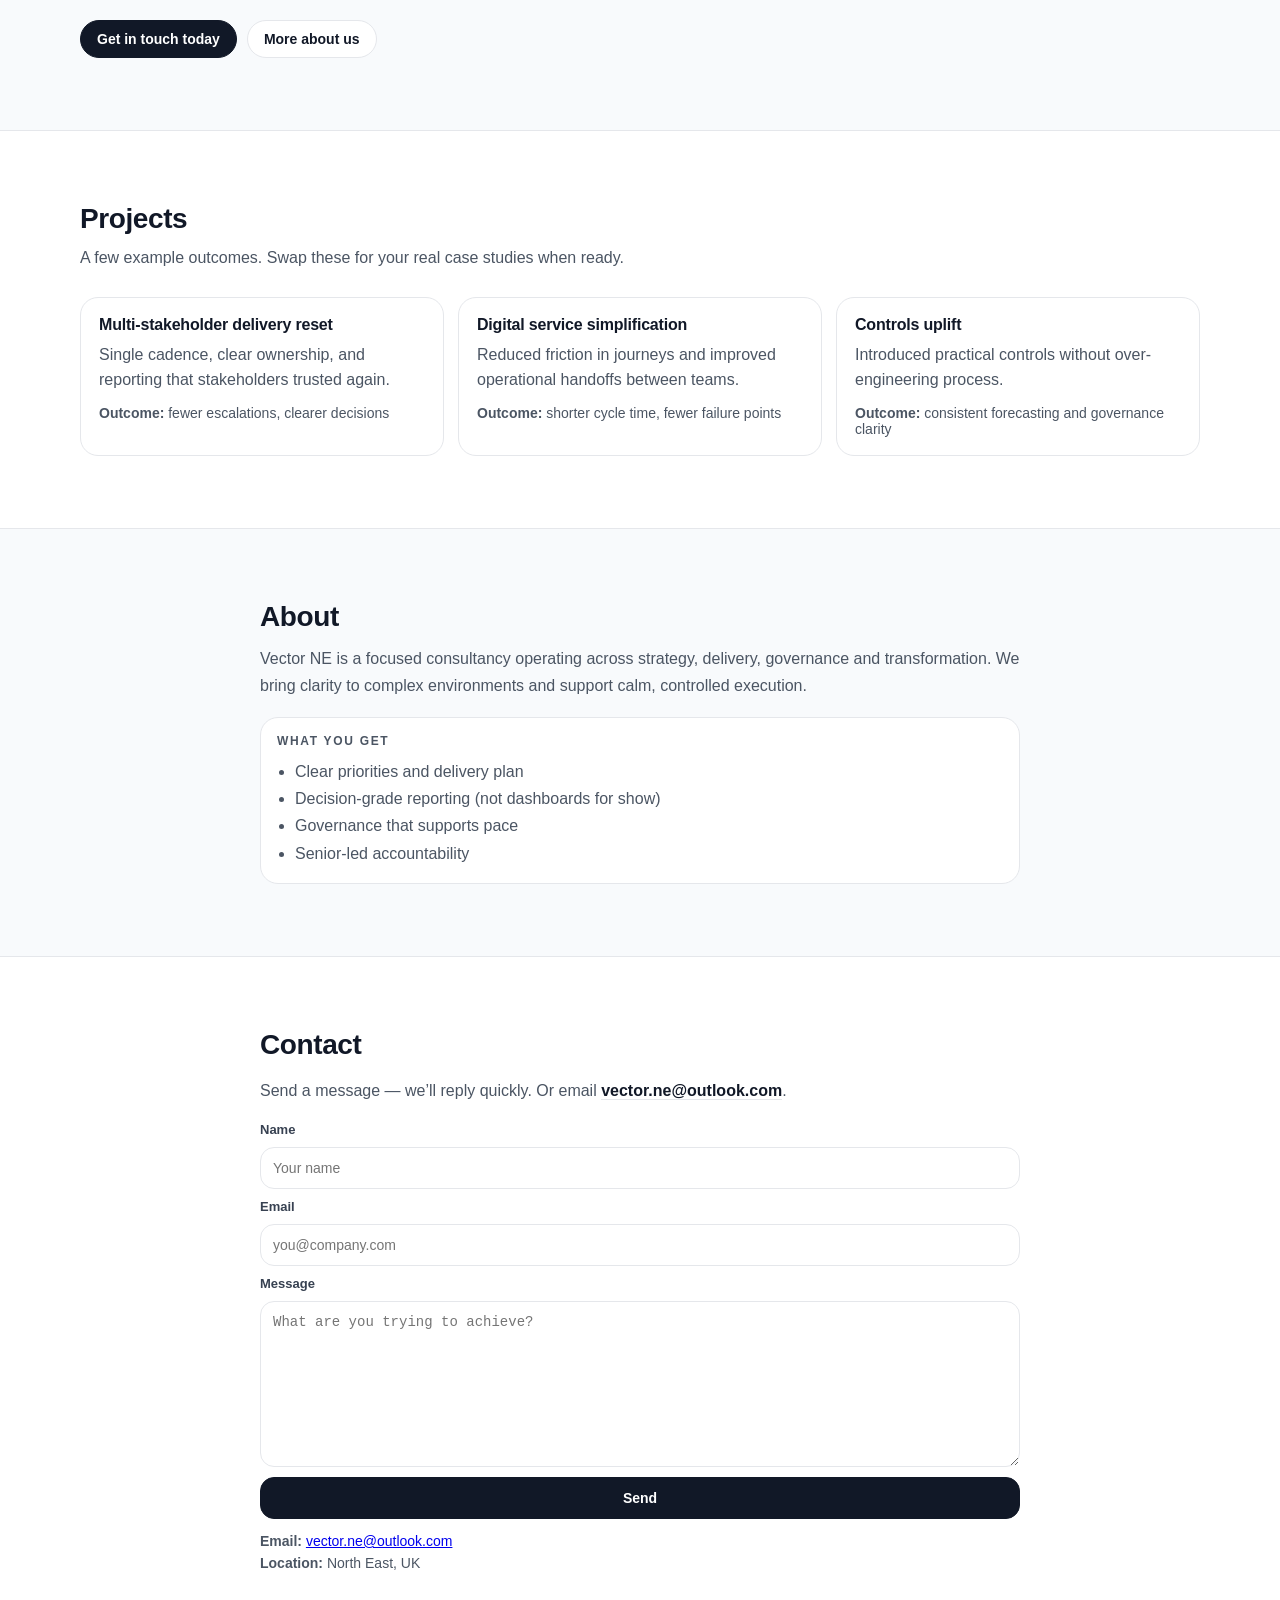
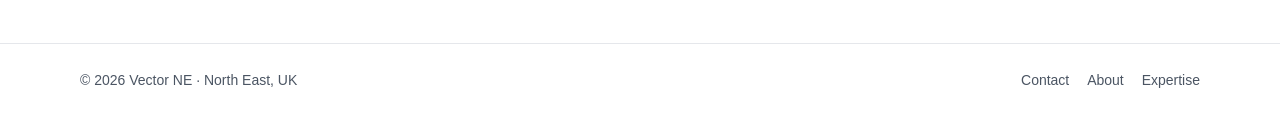
==== commit c7a6baf7: "Update index.html" ====
--- a/index.html
+++ b/index.html
@@ -4,7 +4,7 @@
   <meta charset="UTF-8" />
   <meta name="viewport" content="width=device-width, initial-scale=1.0" />
   <title>Vector NE | Consultancy</title>
-  <meta name="description" content="Straight-forward, professional consultancy support. Strategy into delivery — with calm governance and credible reporting." />
+  <meta name="description" content="Outcome-led consultancy. Strategy into delivery — calm governance, credible reporting, and practical plans." />
   <link rel="stylesheet" href="style.css" />
 </head>
 <body>
@@ -38,6 +38,10 @@
           <a href="#expertise" class="btn btn--solid">Our Expertise</a>
           <a href="#about" class="btn btn--ghost">About us</a>
         </div>
+
+        <p class="hero-note">
+          Email us at <a href="mailto:vector.ne@outlook.com">vector.ne@outlook.com</a>
+        </p>
       </div>
 
       <aside class="hero-panel" aria-label="Experience summary">
@@ -70,17 +74,17 @@
       <div class="stack">
         <div class="blurb">
           <h3>Delivering solutions through innovation</h3>
-          <p>We focus on practical improvements that reduce friction, improve decision-making, and keep delivery moving.</p>
+          <p>Practical improvements that reduce friction, improve decision-making, and keep delivery moving.</p>
         </div>
 
         <div class="blurb">
           <h3>Senior-led, hands-on support</h3>
-          <p>Work is led by experienced consultants — clear accountability, crisp outputs, and minimal noise.</p>
-        </div>
-
-        <div class="blurb">
-          <h3>Flexible, project-based engagement</h3>
-          <p>Strategic or technical. Short diagnostics or longer delivery support — designed around what you actually need.</p>
+          <p>Clear accountability, crisp outputs, and minimal noise — led by experienced consultants.</p>
+        </div>
+
+        <div class="blurb">
+          <h3>Flexible engagement</h3>
+          <p>Strategic or technical. Short diagnostics or longer delivery support — designed around what you need.</p>
         </div>
 
         <div class="blurb">
@@ -212,9 +216,10 @@
       <h2 class="section-title">Contact</h2>
       <p class="muted">
         Send a message — we’ll reply quickly. Or email
-        <a href="mailto:hello@vector-ne.co.uk">hello@vector-ne.co.uk</a>.
+        <a href="mailto:vector.ne@outlook.com">vector.ne@outlook.com</a>.
       </p>
 
+      <!-- Netlify Forms -->
       <form name="contact" method="POST" data-netlify="true">
         <input type="hidden" name="form-name" value="contact" />
 
@@ -231,7 +236,7 @@
       </form>
 
       <div class="contact-mini">
-        <div><strong>Email:</strong> <a href="mailto:hello@vector-ne.co.uk">hello@vector-ne.co.uk</a></div>
+        <div><strong>Email:</strong> <a href="mailto:vector.ne@outlook.com">vector.ne@outlook.com</a></div>
         <div><strong>Location:</strong> North East, UK</div>
       </div>
     </div>
--- a/style.css
+++ b/style.css
@@ -1,214 +1,269 @@
-html { scroll-behavior: smooth; }
-
-body {
-  margin: 0;
-  font-family: -apple-system, BlinkMacSystemFont, sans-serif;
-  background: #ffffff;
-  color: #1e293b;
-}
-
-.container { width: 90%; max-width: 1100px; margin: 0 auto; }
-.narrow { max-width: 720px; }
-
-header {
-  border-bottom: 1px solid #e2e8f0;
-  position: sticky;
-  top: 0;
-  background: rgba(255,255,255,0.9);
-  backdrop-filter: blur(8px);
-  z-index: 10;
-}
-
-.nav {
-  display: flex;
-  justify-content: space-between;
-  align-items: center;
-  padding: 14px 0;
-}
-
-.logo a {
-  font-weight: 700;
-  text-decoration: none;
-  color: #0f172a;
-  letter-spacing: -0.2px;
-}
-
-nav a {
-  margin-left: 18px;
-  text-decoration: none;
-  color: #334155;
-  font-size: 14px;
-}
-
-nav a:hover { color: #0f172a; }
-
-.btn {
-  padding: 9px 14px;
-  border: 1px solid #0f172a;
-  border-radius: 10px;
-  font-weight: 650;
-  font-size: 14px;
-  display: inline-flex;
-  align-items: center;
-  justify-content: center;
-}
-
-.btn.primary {
-  background: #0f172a;
-  color: #ffffff;
-  border: none;
-}
-
-.btn.ghost {
-  border: 1px solid #e2e8f0;
-  color: #0f172a;
-  background: #ffffff;
-}
-
-.btn:hover { transform: translateY(-1px); }
-.btn:active { transform: translateY(0px); }
-.btn.full { width: 100%; }
-
-.hero {
-  padding: 86px 0 60px;
-}
-
-.hero h1 {
-  font-size: clamp(34px, 4vw, 48px);
-  margin: 14px 0 10px;
-  letter-spacing: -0.8px;
-}
-
-.hero p {
-  font-size: 18px;
-  line-height: 1.6;
-  color: #334155;
-  max-width: 720px;
-}
-
-.pills { display: flex; gap: 10px; flex-wrap: wrap; }
-.pill {
-  font-size: 12px;
-  font-weight: 650;
-  color: #334155;
-  border: 1px solid #e2e8f0;
-  background: #ffffff;
-  padding: 6px 10px;
-  border-radius: 999px;
-}
-
-.cta { display: flex; gap: 10px; margin-top: 18px; flex-wrap: wrap; }
-
-.section { padding: 74px 0; }
-.section.alt { background: #f8fafc; }
-
-.section-head h2 { margin: 0; }
-.section-head p { margin: 10px 0 0; color: #475569; max-width: 720px; line-height: 1.6; }
-
-.grid {
-  display: grid;
-  grid-template-columns: repeat(auto-fit, minmax(250px, 1fr));
-  gap: 18px;
-  margin-top: 28px;
-}
-
-.card {
-  border: 1px solid #e2e8f0;
-  padding: 20px;
-  border-radius: 14px;
-  background: #ffffff;
-}
-
-.card h3 { margin: 0 0 8px; letter-spacing: -0.2px; }
-.card p { margin: 0; color: #475569; line-height: 1.6; }
-
-.card ul {
-  margin: 14px 0 0;
-  padding-left: 18px;
-  color: #475569;
-  line-height: 1.7;
-  font-size: 14px;
-}
-
-.meta { margin-top: 12px; font-size: 14px; color: #475569; }
-
-.outcomes {
-  margin-top: 26px;
-  display: grid;
-  grid-template-columns: repeat(2, minmax(0, 1fr));
-  gap: 10px;
-  max-width: 520px;
-}
-
-.chip {
-  border: 1px solid #e2e8f0;
-  border-radius: 12px;
-  padding: 12px 14px;
-  font-size: 14px;
-  color: #334155;
-  background: #ffffff;
-}
-
-/* Fix: sticky header covering anchor targets */
-section { scroll-margin-top: 90px; }
-
-.muted { color: #475569; line-height: 1.6; }
-.muted a { color: #0f172a; font-weight: 650; }
-
-.about-box {
-  margin-top: 18px;
-  border: 1px solid #e2e8f0;
-  border-radius: 14px;
-  padding: 18px;
-  background: #ffffff;
-}
-
-.kicker {
-  font-size: 12px;
-  text-transform: uppercase;
-  letter-spacing: 0.12em;
-  color: #64748b;
-  font-weight: 700;
-}
-
-.ticks { margin: 10px 0 0; padding-left: 18px; color: #475569; line-height: 1.7; }
-
-form {
-  margin-top: 18px;
-  display: grid;
-  gap: 10px;
-}
-
-label {
-  font-size: 13px;
-  font-weight: 650;
-  color: #334155;
-}
-
-input, textarea {
-  padding: 12px 12px;
-  border: 1px solid #e2e8f0;
-  border-radius: 12px;
-  font-size: 14px;
-  outline: none;
-}
-
-input:focus, textarea:focus { border-color: #94a3b8; }
-
-textarea { min-height: 140px; resize: vertical; }
-
-.contact-mini {
-  margin-top: 16px;
-  font-size: 14px;
-  color: #475569;
-  display: grid;
-  gap: 6px;
-}
-
-footer {
-  padding: 34px 0;
-  text-align: center;
-  font-size: 14px;
-  border-top: 1px solid #e2e8f0;
-  color: #64748b;
-}
+:root{
+  --ink:#111827;
+  --muted:#4b5563;
+  --line:#e5e7eb;
+  --soft:#f8fafc;
+  --btn:#111827;
+}
+
+html{ scroll-behavior:smooth; }
+body{
+  margin:0;
+  font-family:-apple-system,BlinkMacSystemFont,Segoe UI,Inter,Arial,sans-serif;
+  color:var(--ink);
+  background:#fff;
+}
+
+.container{ width:90%; max-width:1120px; margin:0 auto; }
+.narrow{ max-width:760px; }
+section{ scroll-margin-top:88px; } /* sticky-header anchor fix */
+
+.site-header{
+  position:sticky; top:0; z-index:20;
+  background:rgba(255,255,255,.88);
+  backdrop-filter: blur(10px);
+  border-bottom:1px solid var(--line);
+}
+
+.nav{
+  display:flex;
+  align-items:center;
+  justify-content:space-between;
+  padding:14px 0;
+}
+
+.brand{
+  font-weight:700;
+  text-decoration:none;
+  color:var(--ink);
+  letter-spacing:-0.3px;
+}
+
+.nav-links a{
+  margin-left:18px;
+  text-decoration:none;
+  color:var(--muted);
+  font-size:14px;
+}
+.nav-links a:hover{ color:var(--ink); }
+
+.btn{
+  display:inline-flex;
+  align-items:center;
+  justify-content:center;
+  border-radius:999px;
+  padding:10px 16px;
+  font-size:14px;
+  font-weight:650;
+  text-decoration:none;
+  border:1px solid var(--ink);
+  transition:transform .12s ease;
+}
+.btn:active{ transform:translateY(0); }
+.btn:hover{ transform:translateY(-1px); }
+
+.btn--solid{ background:var(--btn); color:#fff; border-color:var(--btn); }
+.btn--outline{ background:#fff; color:var(--ink); }
+.btn--ghost{ background:#fff; color:var(--ink); border-color:var(--line); }
+.btn--full{ width:100%; border-radius:14px; padding:12px 16px; }
+
+.hero{
+  padding:64px 0 34px;
+}
+.hero-grid{
+  display:grid;
+  grid-template-columns: 1.2fr .9fr;
+  gap:28px;
+  align-items:start;
+}
+@media (max-width:900px){
+  .hero-grid{ grid-template-columns:1fr; }
+}
+
+.eyebrow{
+  margin:0;
+  color:var(--muted);
+  font-size:14px;
+}
+
+.hero-title{
+  margin:10px 0 18px;
+  font-size: clamp(44px, 6vw, 74px);
+  line-height: .92;
+  letter-spacing:-1.2px;
+}
+
+.hero-actions{ display:flex; gap:10px; flex-wrap:wrap; }
+
+.hero-panel{
+  border:1px solid var(--line);
+  border-radius:18px;
+  background:#fff;
+  padding:18px;
+}
+
+.panel-row{
+  display:flex;
+  justify-content:space-between;
+  align-items:flex-start;
+  gap:14px;
+}
+
+.panel-kicker{
+  color:var(--muted);
+  font-size:12px;
+  text-transform:uppercase;
+  letter-spacing:.14em;
+  font-weight:700;
+}
+
+.panel-stat{ display:flex; gap:10px; align-items:flex-end; }
+.panel-number{ font-size:44px; font-weight:800; letter-spacing:-0.6px; }
+.panel-sub{ color:var(--muted); font-size:12px; line-height:1.25; padding-bottom:6px; }
+
+.panel-divider{ height:1px; background:var(--line); margin:14px 0; }
+
+.panel-copy h2{
+  margin:0;
+  font-size:16px;
+  letter-spacing:-0.2px;
+}
+.panel-copy p{
+  margin:8px 0 0;
+  color:var(--muted);
+  line-height:1.6;
+  font-size:14px;
+}
+
+.section{ padding:72px 0; }
+.section--alt{ background:var(--soft); border-top:1px solid var(--line); border-bottom:1px solid var(--line); }
+
+.section-head{ max-width:760px; }
+.section-title{ margin:0; font-size:28px; letter-spacing:-0.4px; }
+.section-sub{ margin:10px 0 0; color:var(--muted); line-height:1.6; }
+
+.stack{ margin-top:22px; display:grid; gap:14px; }
+.blurb{
+  border:1px solid var(--line);
+  border-radius:16px;
+  padding:16px 16px;
+  background:#fff;
+}
+.blurb h3{ margin:0; font-size:15px; letter-spacing:-0.2px; }
+.blurb p{ margin:8px 0 0; color:var(--muted); line-height:1.6; }
+
+.expertise-grid{
+  margin-top:26px;
+  display:grid;
+  grid-template-columns: repeat(3, minmax(0,1fr));
+  gap:12px;
+}
+@media (max-width:980px){
+  .expertise-grid{ grid-template-columns: repeat(2, minmax(0,1fr)); }
+}
+@media (max-width:620px){
+  .expertise-grid{ grid-template-columns: 1fr; }
+}
+
+.expertise-item{
+  display:block;
+  text-decoration:none;
+  border:1px solid var(--line);
+  background:#fff;
+  border-radius:16px;
+  padding:16px;
+  transition:transform .12s ease;
+}
+.expertise-item:hover{ transform:translateY(-1px); }
+.expertise-title{ color:var(--ink); font-weight:700; letter-spacing:-0.2px; }
+.expertise-desc{ margin-top:6px; color:var(--muted); font-size:14px; line-height:1.55; }
+
+.cta-row{ margin-top:20px; display:flex; gap:10px; flex-wrap:wrap; }
+
+.cards{
+  margin-top:26px;
+  display:grid;
+  grid-template-columns: repeat(3, minmax(0,1fr));
+  gap:14px;
+}
+@media (max-width:980px){
+  .cards{ grid-template-columns: 1fr; }
+}
+
+.card{
+  border:1px solid var(--line);
+  background:#fff;
+  border-radius:18px;
+  padding:18px;
+}
+.card h3{ margin:0; font-size:16px; letter-spacing:-0.2px; }
+.card p{ margin:8px 0 0; color:var(--muted); line-height:1.6; }
+.meta{ margin-top:12px; color:var(--muted); font-size:14px; }
+
+.lead{ margin:12px 0 0; color:var(--muted); line-height:1.7; font-size:16px; }
+
+.about-box{
+  margin-top:18px;
+  border:1px solid var(--line);
+  border-radius:18px;
+  padding:16px;
+  background:#fff;
+}
+.kicker{
+  color:var(--muted);
+  font-size:12px;
+  text-transform:uppercase;
+  letter-spacing:.14em;
+  font-weight:700;
+}
+.ticks{ margin:10px 0 0; padding-left:18px; color:var(--muted); line-height:1.7; }
+
+.muted{ color:var(--muted); line-height:1.7; }
+.muted a{ color:var(--ink); font-weight:650; text-decoration:none; border-bottom:1px solid var(--line); }
+
+form{
+  margin-top:18px;
+  display:grid;
+  gap:10px;
+}
+
+label{ font-size:13px; font-weight:700; color:#374151; }
+
+input, textarea{
+  padding:12px 12px;
+  border:1px solid var(--line);
+  border-radius:14px;
+  font-size:14px;
+  outline:none;
+  background:#fff;
+}
+input:focus, textarea:focus{ border-color:#9ca3af; }
+textarea{ min-height:140px; resize:vertical; }
+
+.contact-mini{
+  margin-top:14px;
+  font-size:14px;
+  color:var(--muted);
+  display:grid;
+  gap:6px;
+}
+
+.site-footer{
+  border-top:1px solid var(--line);
+  padding:28px 0;
+  color:var(--muted);
+  font-size:14px;
+  background:#fff;
+}
+.footer-grid{
+  display:flex;
+  justify-content:space-between;
+  gap:10px;
+  flex-wrap:wrap;
+}
+.footer-links a{
+  margin-left:14px;
+  text-decoration:none;
+  color:var(--muted);
+}
+.footer-links a:hover{ color:var(--ink); }
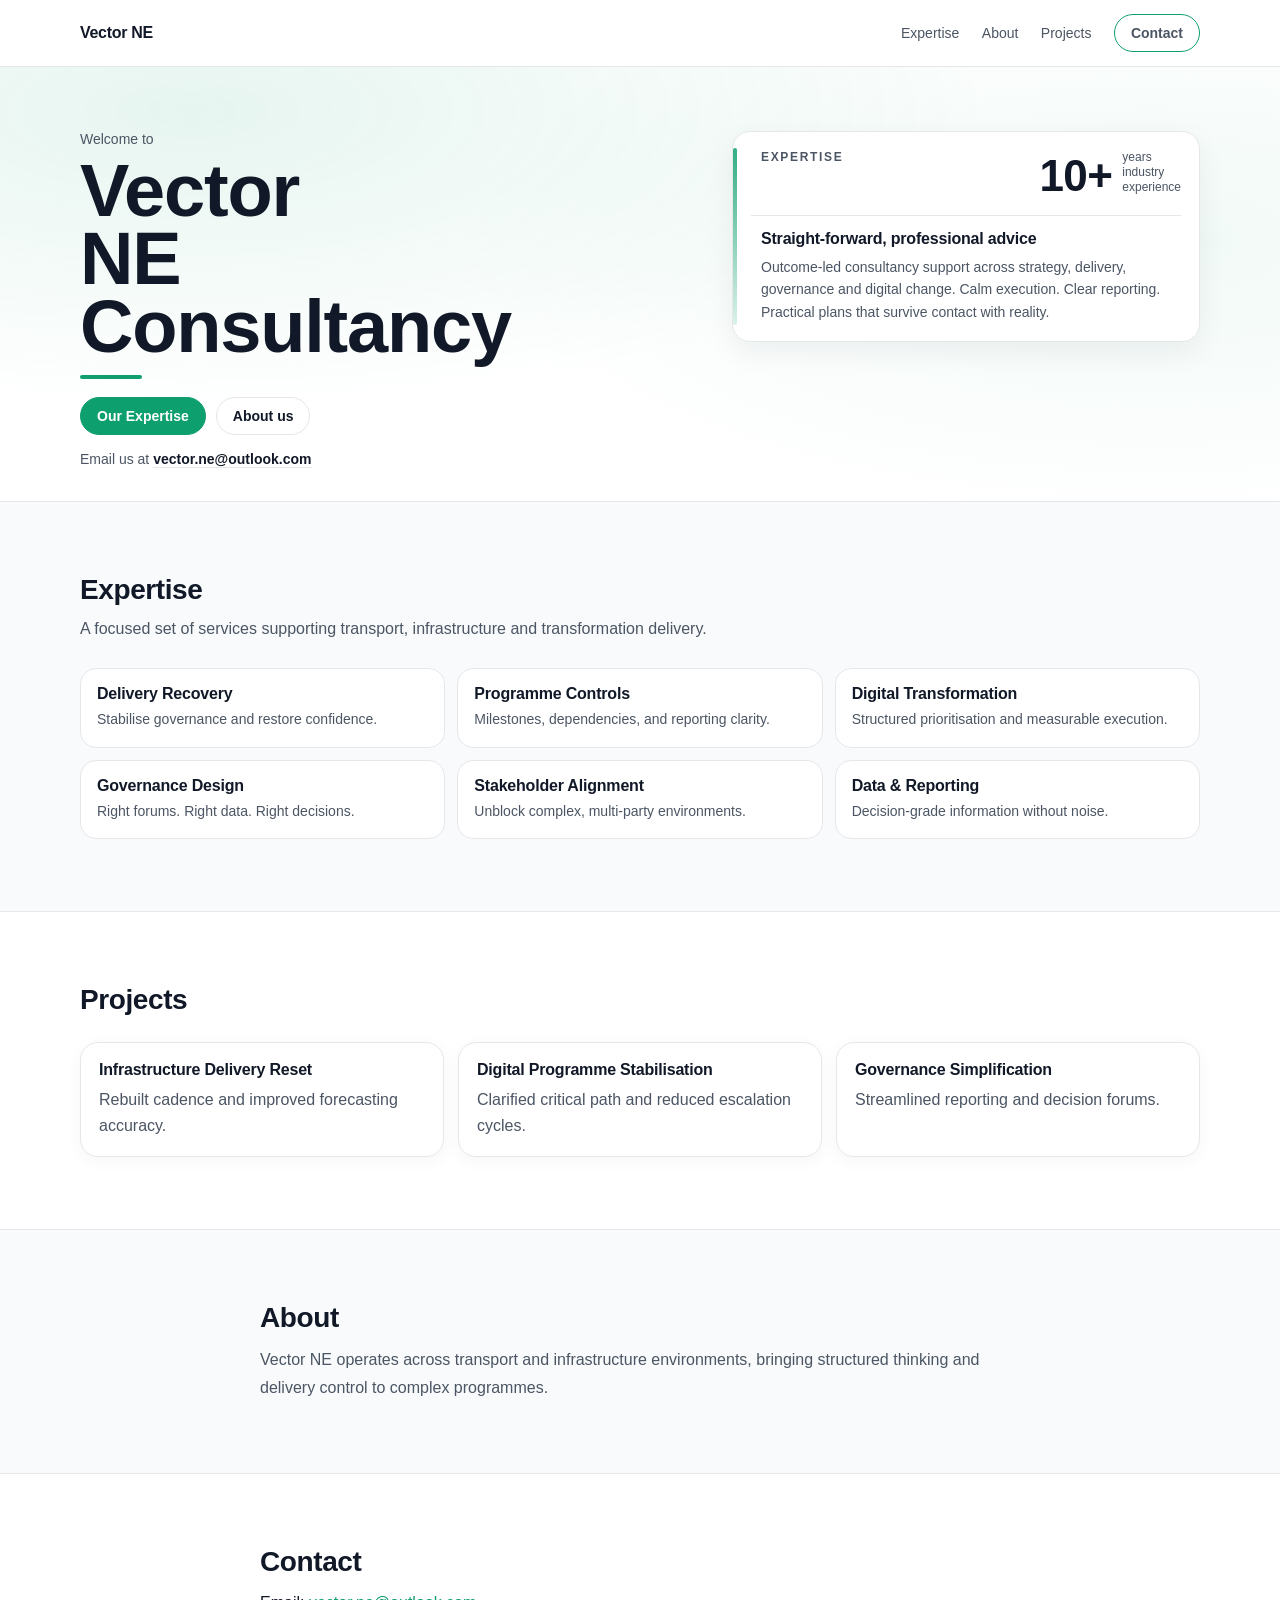
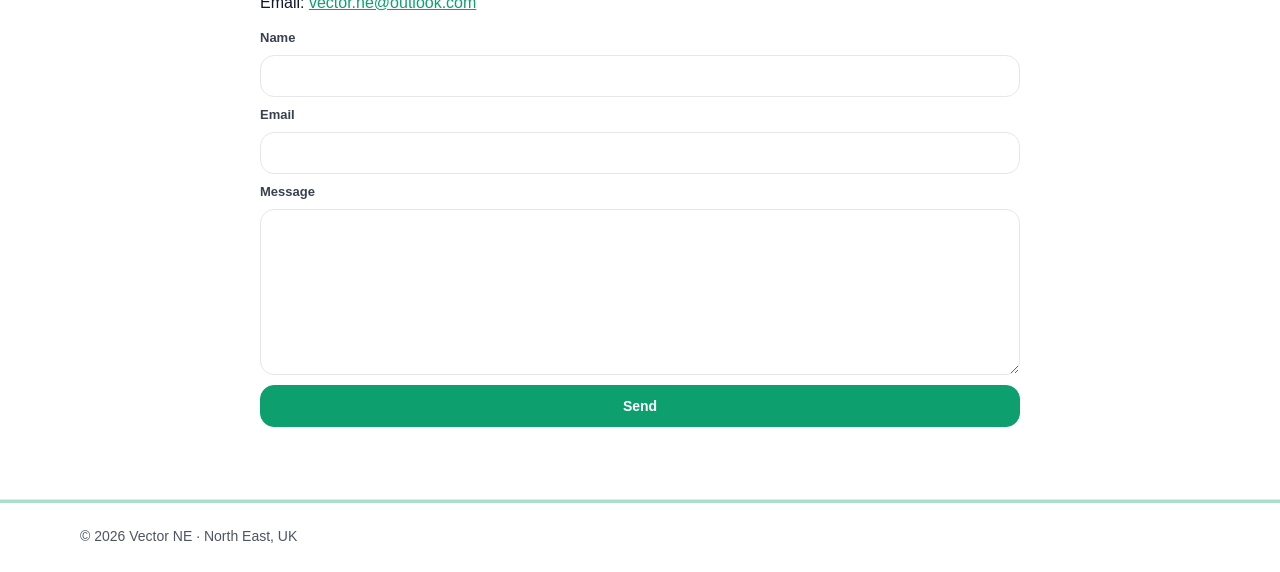
==== commit cec9a907: "Update index.html" ====
--- a/index.html
+++ b/index.html
@@ -23,14 +23,17 @@
 </header>
 
 <main id="home">
+
   <!-- HERO -->
   <section class="hero">
     <div class="container hero-grid">
+
       <div>
         <p class="eyebrow">Welcome to</p>
+
         <h1 class="hero-title">
-          Vector<br/>
-          NE<br/>
+          Vector<br>
+          NE<br>
           Consultancy
         </h1>
 
@@ -40,16 +43,17 @@
         </div>
 
         <p class="hero-note">
-          Email us at <a href="mailto:vector.ne@outlook.com">vector.ne@outlook.com</a>
+          Email us at
+          <a href="mailto:vector.ne@outlook.com">vector.ne@outlook.com</a>
         </p>
       </div>
 
-      <aside class="hero-panel" aria-label="Experience summary">
+      <aside class="hero-panel">
         <div class="panel-row">
           <div class="panel-kicker">Expertise</div>
           <div class="panel-stat">
             <div class="panel-number">10+</div>
-            <div class="panel-sub">years<br/>industry<br/>experience</div>
+            <div class="panel-sub">years<br>industry<br>experience</div>
           </div>
         </div>
 
@@ -63,99 +67,55 @@
           </p>
         </div>
       </aside>
-    </div>
-  </section>
 
-  <!-- VALUE / PRINCIPLES -->
-  <section class="section">
-    <div class="container narrow">
-      <h2 class="section-title">How we work</h2>
-
-      <div class="stack">
-        <div class="blurb">
-          <h3>Delivering solutions through innovation</h3>
-          <p>Practical improvements that reduce friction, improve decision-making, and keep delivery moving.</p>
-        </div>
-
-        <div class="blurb">
-          <h3>Senior-led, hands-on support</h3>
-          <p>Clear accountability, crisp outputs, and minimal noise — led by experienced consultants.</p>
-        </div>
-
-        <div class="blurb">
-          <h3>Flexible engagement</h3>
-          <p>Strategic or technical. Short diagnostics or longer delivery support — designed around what you need.</p>
-        </div>
-
-        <div class="blurb">
-          <h3>Cost-effective delivery</h3>
-          <p>Lean team, strong associates, and only the right effort applied — no bloated process for the sake of it.</p>
-        </div>
-      </div>
     </div>
   </section>
 
   <!-- EXPERTISE -->
   <section id="expertise" class="section section--alt">
     <div class="container">
+
       <div class="section-head">
         <h2 class="section-title">Expertise</h2>
         <p class="section-sub">
-          A menu of support areas. We can run a short diagnostic first, then deliver a clear plan with owners, milestones and governance.
+          A focused set of services supporting transport, infrastructure and transformation delivery.
         </p>
       </div>
 
       <div class="expertise-grid">
+
         <a class="expertise-item" href="#contact">
           <div class="expertise-title">Delivery Recovery</div>
-          <div class="expertise-desc">Stabilise governance, clarify critical path, rebuild confidence.</div>
+          <div class="expertise-desc">Stabilise governance and restore confidence.</div>
         </a>
 
         <a class="expertise-item" href="#contact">
           <div class="expertise-title">Programme Controls</div>
-          <div class="expertise-desc">Milestones, dependencies, reporting and decision cadence.</div>
+          <div class="expertise-desc">Milestones, dependencies, and reporting clarity.</div>
         </a>
 
         <a class="expertise-item" href="#contact">
-          <div class="expertise-title">Operating Model</div>
-          <div class="expertise-desc">Roles, ownership, escalation, governance that supports pace.</div>
+          <div class="expertise-title">Digital Transformation</div>
+          <div class="expertise-desc">Structured prioritisation and measurable execution.</div>
+        </a>
+
+        <a class="expertise-item" href="#contact">
+          <div class="expertise-title">Governance Design</div>
+          <div class="expertise-desc">Right forums. Right data. Right decisions.</div>
         </a>
 
         <a class="expertise-item" href="#contact">
           <div class="expertise-title">Stakeholder Alignment</div>
-          <div class="expertise-desc">Unblock decisions across complex, multi-party environments.</div>
-        </a>
-
-        <a class="expertise-item" href="#contact">
-          <div class="expertise-title">Digital Transformation</div>
-          <div class="expertise-desc">Prioritise, design, deliver — and keep it measurable.</div>
+          <div class="expertise-desc">Unblock complex, multi-party environments.</div>
         </a>
 
         <a class="expertise-item" href="#contact">
           <div class="expertise-title">Data & Reporting</div>
-          <div class="expertise-desc">Practical metrics, clean dashboards, decision-grade information.</div>
+          <div class="expertise-desc">Decision-grade information without noise.</div>
         </a>
 
-        <a class="expertise-item" href="#contact">
-          <div class="expertise-title">Service Design</div>
-          <div class="expertise-desc">Improve journeys, handoffs, and operational reliability.</div>
-        </a>
-
-        <a class="expertise-item" href="#contact">
-          <div class="expertise-title">Governance Design</div>
-          <div class="expertise-desc">Right forums, right data, right decisions — no theatre.</div>
-        </a>
-
-        <a class="expertise-item" href="#contact">
-          <div class="expertise-title">Assurance & Reviews</div>
-          <div class="expertise-desc">Independent, outcome-led review with clear next steps.</div>
-        </a>
       </div>
 
-      <div class="cta-row">
-        <a href="#contact" class="btn btn--solid">Get in touch today</a>
-        <a href="#about" class="btn btn--ghost">More about us</a>
-      </div>
     </div>
   </section>
 
@@ -164,26 +124,22 @@
     <div class="container">
       <div class="section-head">
         <h2 class="section-title">Projects</h2>
-        <p class="section-sub">A few example outcomes. Swap these for your real case studies when ready.</p>
       </div>
 
       <div class="cards">
         <div class="card">
-          <h3>Multi-stakeholder delivery reset</h3>
-          <p>Single cadence, clear ownership, and reporting that stakeholders trusted again.</p>
-          <div class="meta"><strong>Outcome:</strong> fewer escalations, clearer decisions</div>
+          <h3>Infrastructure Delivery Reset</h3>
+          <p>Rebuilt cadence and improved forecasting accuracy.</p>
         </div>
 
         <div class="card">
-          <h3>Digital service simplification</h3>
-          <p>Reduced friction in journeys and improved operational handoffs between teams.</p>
-          <div class="meta"><strong>Outcome:</strong> shorter cycle time, fewer failure points</div>
+          <h3>Digital Programme Stabilisation</h3>
+          <p>Clarified critical path and reduced escalation cycles.</p>
         </div>
 
         <div class="card">
-          <h3>Controls uplift</h3>
-          <p>Introduced practical controls without over-engineering process.</p>
-          <div class="meta"><strong>Outcome:</strong> consistent forecasting and governance clarity</div>
+          <h3>Governance Simplification</h3>
+          <p>Streamlined reporting and decision forums.</p>
         </div>
       </div>
     </div>
@@ -193,64 +149,47 @@
   <section id="about" class="section section--alt">
     <div class="container narrow">
       <h2 class="section-title">About</h2>
+
       <p class="lead">
-        Vector NE is a focused consultancy operating across strategy, delivery, governance and transformation.
-        We bring clarity to complex environments and support calm, controlled execution.
+        Vector NE operates across transport and infrastructure environments,
+        bringing structured thinking and delivery control to complex programmes.
       </p>
-
-      <div class="about-box">
-        <div class="kicker">What you get</div>
-        <ul class="ticks">
-          <li>Clear priorities and delivery plan</li>
-          <li>Decision-grade reporting (not dashboards for show)</li>
-          <li>Governance that supports pace</li>
-          <li>Senior-led accountability</li>
-        </ul>
-      </div>
     </div>
   </section>
 
   <!-- CONTACT -->
   <section id="contact" class="section">
     <div class="container narrow">
+
       <h2 class="section-title">Contact</h2>
-      <p class="muted">
-        Send a message — we’ll reply quickly. Or email
-        <a href="mailto:vector.ne@outlook.com">vector.ne@outlook.com</a>.
+
+      <p>Email:
+        <a href="mailto:vector.ne@outlook.com">vector.ne@outlook.com</a>
       </p>
 
-      <!-- Netlify Forms -->
       <form name="contact" method="POST" data-netlify="true">
         <input type="hidden" name="form-name" value="contact" />
 
-        <label for="name">Name</label>
-        <input id="name" name="name" required placeholder="Your name" />
+        <label>Name</label>
+        <input name="name" required>
 
-        <label for="email">Email</label>
-        <input id="email" name="email" type="email" required placeholder="you@company.com" />
+        <label>Email</label>
+        <input name="email" type="email" required>
 
-        <label for="message">Message</label>
-        <textarea id="message" name="message" required placeholder="What are you trying to achieve?"></textarea>
+        <label>Message</label>
+        <textarea name="message" required></textarea>
 
         <button type="submit" class="btn btn--solid btn--full">Send</button>
       </form>
 
-      <div class="contact-mini">
-        <div><strong>Email:</strong> <a href="mailto:vector.ne@outlook.com">vector.ne@outlook.com</a></div>
-        <div><strong>Location:</strong> North East, UK</div>
-      </div>
     </div>
   </section>
+
 </main>
 
 <footer class="site-footer">
   <div class="container footer-grid">
     <div>© 2026 Vector NE · North East, UK</div>
-    <div class="footer-links">
-      <a href="#contact">Contact</a>
-      <a href="#about">About</a>
-      <a href="#expertise">Expertise</a>
-    </div>
   </div>
 </footer>
 
--- a/style.css
+++ b/style.css
@@ -3,7 +3,14 @@
   --muted:#4b5563;
   --line:#e5e7eb;
   --soft:#f8fafc;
-  --btn:#111827;
+
+  /* Vector Green Accent (tweak these if you want darker/lighter) */
+  --accent:#0E9F6E;
+  --accent-dark:#0B7D56;
+  --accent-soft:#E6F6F0;
+
+  /* subtle shadow */
+  --shadow: 0 10px 30px rgba(17, 24, 39, 0.06);
 }
 
 html{ scroll-behavior:smooth; }
@@ -14,10 +21,17 @@
   background:#fff;
 }
 
+/* Make anchors land below sticky header */
+section{ scroll-margin-top:88px; }
+
 .container{ width:90%; max-width:1120px; margin:0 auto; }
 .narrow{ max-width:760px; }
-section{ scroll-margin-top:88px; } /* sticky-header anchor fix */
-
+
+/* Subtle global links */
+a{ color:var(--accent); }
+a:hover{ color:var(--accent-dark); }
+
+/* Header */
 .site-header{
   position:sticky; top:0; z-index:20;
   background:rgba(255,255,255,.88);
@@ -33,7 +47,7 @@
 }
 
 .brand{
-  font-weight:700;
+  font-weight:800;
   text-decoration:none;
   color:var(--ink);
   letter-spacing:-0.3px;
@@ -44,9 +58,27 @@
   text-decoration:none;
   color:var(--muted);
   font-size:14px;
+  position: relative;
+}
+
+/* Next level: subtle animated underline on nav hover */
+.nav-links a::after{
+  content:"";
+  position:absolute;
+  left:0;
+  bottom:-6px;
+  width:0%;
+  height:2px;
+  background:var(--accent);
+  transition:width .18s ease;
+  border-radius:2px;
+}
+.nav-links a:hover::after{
+  width:100%;
 }
 .nav-links a:hover{ color:var(--ink); }
 
+/* Buttons */
 .btn{
   display:inline-flex;
   align-items:center;
@@ -54,22 +86,59 @@
   border-radius:999px;
   padding:10px 16px;
   font-size:14px;
-  font-weight:650;
-  text-decoration:none;
-  border:1px solid var(--ink);
-  transition:transform .12s ease;
-}
+  font-weight:700;
+  text-decoration:none;
+  transition:all .15s ease;
+}
+
+.btn:hover{ transform:translateY(-1px); }
 .btn:active{ transform:translateY(0); }
-.btn:hover{ transform:translateY(-1px); }
-
-.btn--solid{ background:var(--btn); color:#fff; border-color:var(--btn); }
-.btn--outline{ background:#fff; color:var(--ink); }
-.btn--ghost{ background:#fff; color:var(--ink); border-color:var(--line); }
-.btn--full{ width:100%; border-radius:14px; padding:12px 16px; }
-
+
+.btn--solid{
+  background:var(--accent);
+  color:#fff;
+  border:1px solid var(--accent);
+}
+.btn--solid:hover{
+  background:var(--accent-dark);
+  border-color:var(--accent-dark);
+}
+
+.btn--outline{
+  background:#fff;
+  color:var(--accent);
+  border:1px solid var(--accent);
+}
+.btn--outline:hover{
+  background:var(--accent-soft);
+}
+
+.btn--ghost{
+  background:#fff;
+  color:var(--ink);
+  border:1px solid var(--line);
+}
+.btn--ghost:hover{
+  border-color: rgba(14,159,110,.35);
+  background: rgba(230,246,240,.55);
+}
+
+.btn--full{
+  width:100%;
+  border-radius:14px;
+  padding:12px 16px;
+}
+
+/* Hero */
 .hero{
   padding:64px 0 34px;
-}
+
+  /* Next level: very subtle green/white gradient wash */
+  background:
+    radial-gradient(800px 300px at 15% 10%, rgba(14,159,110,.10), rgba(255,255,255,0)),
+    radial-gradient(700px 280px at 90% 40%, rgba(14,159,110,.06), rgba(255,255,255,0));
+}
+
 .hero-grid{
   display:grid;
   grid-template-columns: 1.2fr .9fr;
@@ -91,15 +160,57 @@
   font-size: clamp(44px, 6vw, 74px);
   line-height: .92;
   letter-spacing:-1.2px;
-}
-
+  position: relative;
+}
+
+/* Step 6 + Next level: subtle green accent bar */
+.hero-title::after{
+  content:"";
+  display:block;
+  width:62px;
+  height:4px;
+  background:var(--accent);
+  margin-top:14px;
+  border-radius:2px;
+}
+
+/* CTAs */
 .hero-actions{ display:flex; gap:10px; flex-wrap:wrap; }
 
+.hero-note{
+  margin:16px 0 0;
+  color:var(--muted);
+  font-size:14px;
+}
+.hero-note a{
+  color:var(--ink);
+  text-decoration:none;
+  border-bottom:1px solid var(--line);
+  font-weight:700;
+}
+.hero-note a:hover{
+  border-bottom-color: rgba(14,159,110,.55);
+}
+
 .hero-panel{
   border:1px solid var(--line);
   border-radius:18px;
   background:#fff;
   padding:18px;
+  box-shadow: var(--shadow);
+  position: relative;
+}
+
+/* Next level: soft left-edge green highlight */
+.hero-panel::before{
+  content:"";
+  position:absolute;
+  left:0;
+  top:16px;
+  bottom:16px;
+  width:4px;
+  background: linear-gradient(to bottom, rgba(14,159,110,.85), rgba(14,159,110,.15));
+  border-radius: 999px;
 }
 
 .panel-row{
@@ -107,6 +218,7 @@
   justify-content:space-between;
   align-items:flex-start;
   gap:14px;
+  padding-left:10px;
 }
 
 .panel-kicker{
@@ -114,15 +226,16 @@
   font-size:12px;
   text-transform:uppercase;
   letter-spacing:.14em;
-  font-weight:700;
+  font-weight:800;
 }
 
 .panel-stat{ display:flex; gap:10px; align-items:flex-end; }
-.panel-number{ font-size:44px; font-weight:800; letter-spacing:-0.6px; }
+.panel-number{ font-size:44px; font-weight:900; letter-spacing:-0.6px; }
 .panel-sub{ color:var(--muted); font-size:12px; line-height:1.25; padding-bottom:6px; }
 
 .panel-divider{ height:1px; background:var(--line); margin:14px 0; }
 
+.panel-copy{ padding-left:10px; }
 .panel-copy h2{
   margin:0;
   font-size:16px;
@@ -135,23 +248,31 @@
   font-size:14px;
 }
 
+/* Sections */
 .section{ padding:72px 0; }
-.section--alt{ background:var(--soft); border-top:1px solid var(--line); border-bottom:1px solid var(--line); }
+.section--alt{
+  background:var(--soft);
+  border-top:1px solid var(--line);
+  border-bottom:1px solid var(--line);
+}
 
 .section-head{ max-width:760px; }
 .section-title{ margin:0; font-size:28px; letter-spacing:-0.4px; }
 .section-sub{ margin:10px 0 0; color:var(--muted); line-height:1.6; }
 
+/* “How we work” stack */
 .stack{ margin-top:22px; display:grid; gap:14px; }
 .blurb{
   border:1px solid var(--line);
   border-radius:16px;
   padding:16px 16px;
   background:#fff;
+  box-shadow: 0 4px 16px rgba(17, 24, 39, 0.03);
 }
 .blurb h3{ margin:0; font-size:15px; letter-spacing:-0.2px; }
 .blurb p{ margin:8px 0 0; color:var(--muted); line-height:1.6; }
 
+/* Expertise */
 .expertise-grid{
   margin-top:26px;
   display:grid;
@@ -172,14 +293,36 @@
   background:#fff;
   border-radius:16px;
   padding:16px;
-  transition:transform .12s ease;
-}
-.expertise-item:hover{ transform:translateY(-1px); }
-.expertise-title{ color:var(--ink); font-weight:700; letter-spacing:-0.2px; }
+  transition:transform .12s ease, border-color .12s ease, background .12s ease;
+  position: relative;
+}
+
+/* Step 4 + Next level: hover tint + accent border + subtle left highlight */
+.expertise-item::before{
+  content:"";
+  position:absolute;
+  left:0;
+  top:14px;
+  bottom:14px;
+  width:3px;
+  background: transparent;
+  border-radius: 999px;
+}
+.expertise-item:hover{
+  transform:translateY(-2px);
+  border-color: rgba(14,159,110,.55);
+  background: var(--accent-soft);
+}
+.expertise-item:hover::before{
+  background: linear-gradient(to bottom, rgba(14,159,110,.85), rgba(14,159,110,.10));
+}
+
+.expertise-title{ color:var(--ink); font-weight:800; letter-spacing:-0.2px; }
 .expertise-desc{ margin-top:6px; color:var(--muted); font-size:14px; line-height:1.55; }
 
 .cta-row{ margin-top:20px; display:flex; gap:10px; flex-wrap:wrap; }
 
+/* Project cards */
 .cards{
   margin-top:26px;
   display:grid;
@@ -195,6 +338,7 @@
   background:#fff;
   border-radius:18px;
   padding:18px;
+  box-shadow: 0 4px 18px rgba(17, 24, 39, 0.04);
 }
 .card h3{ margin:0; font-size:16px; letter-spacing:-0.2px; }
 .card p{ margin:8px 0 0; color:var(--muted); line-height:1.6; }
@@ -202,24 +346,33 @@
 
 .lead{ margin:12px 0 0; color:var(--muted); line-height:1.7; font-size:16px; }
 
+/* About box */
 .about-box{
   margin-top:18px;
   border:1px solid var(--line);
   border-radius:18px;
   padding:16px;
   background:#fff;
+  box-shadow: 0 4px 18px rgba(17, 24, 39, 0.03);
 }
 .kicker{
   color:var(--muted);
   font-size:12px;
   text-transform:uppercase;
   letter-spacing:.14em;
-  font-weight:700;
+  font-weight:900;
 }
 .ticks{ margin:10px 0 0; padding-left:18px; color:var(--muted); line-height:1.7; }
 
+/* Contact */
 .muted{ color:var(--muted); line-height:1.7; }
-.muted a{ color:var(--ink); font-weight:650; text-decoration:none; border-bottom:1px solid var(--line); }
+.muted a{
+  color:var(--ink);
+  font-weight:800;
+  text-decoration:none;
+  border-bottom:1px solid var(--line);
+}
+.muted a:hover{ border-bottom-color: rgba(14,159,110,.55); }
 
 form{
   margin-top:18px;
@@ -227,7 +380,7 @@
   gap:10px;
 }
 
-label{ font-size:13px; font-weight:700; color:#374151; }
+label{ font-size:13px; font-weight:800; color:#374151; }
 
 input, textarea{
   padding:12px 12px;
@@ -237,7 +390,7 @@
   outline:none;
   background:#fff;
 }
-input:focus, textarea:focus{ border-color:#9ca3af; }
+input:focus, textarea:focus{ border-color: rgba(14,159,110,.55); box-shadow: 0 0 0 4px rgba(14,159,110,.10); }
 textarea{ min-height:140px; resize:vertical; }
 
 .contact-mini{
@@ -248,8 +401,13 @@
   gap:6px;
 }
 
+/* Footer */
 .site-footer{
   border-top:1px solid var(--line);
+
+  /* Next level: thin accent line */
+  box-shadow: inset 0 3px 0 rgba(14,159,110,.35);
+
   padding:28px 0;
   color:var(--muted);
   font-size:14px;
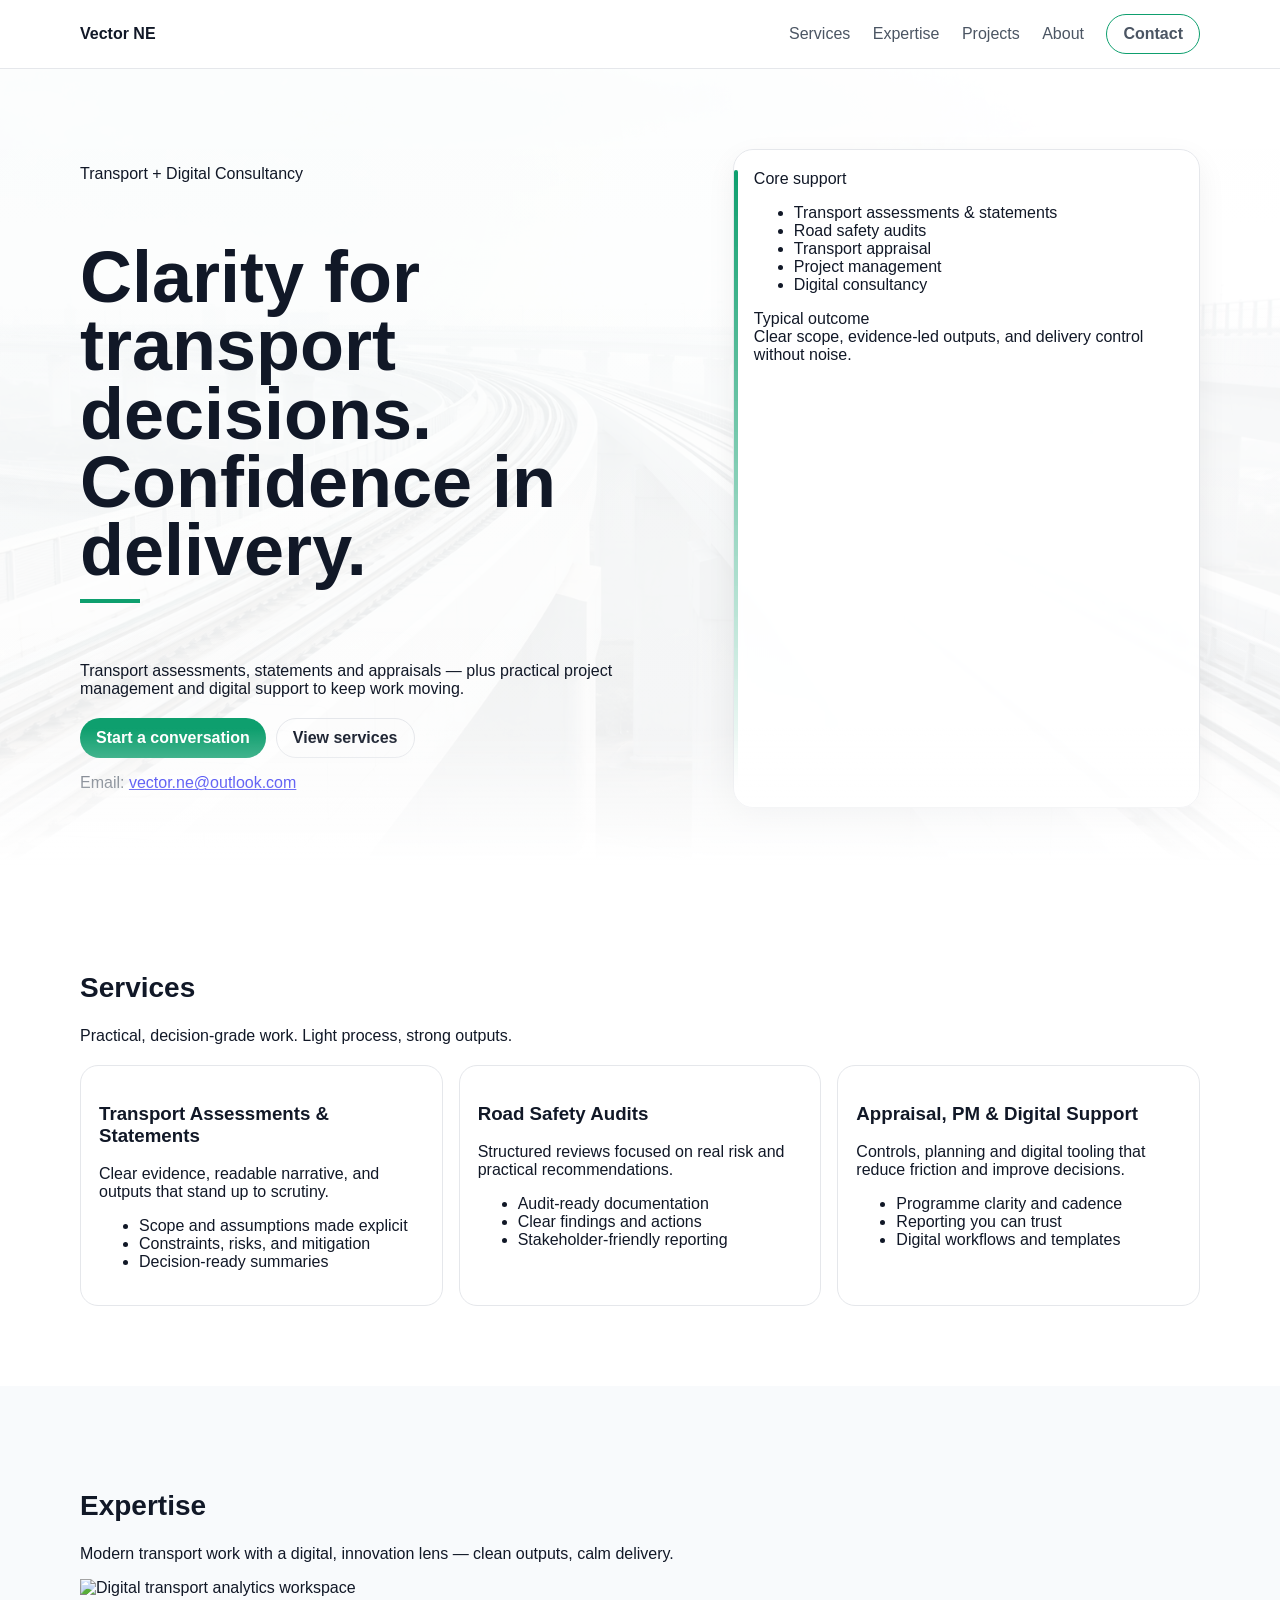
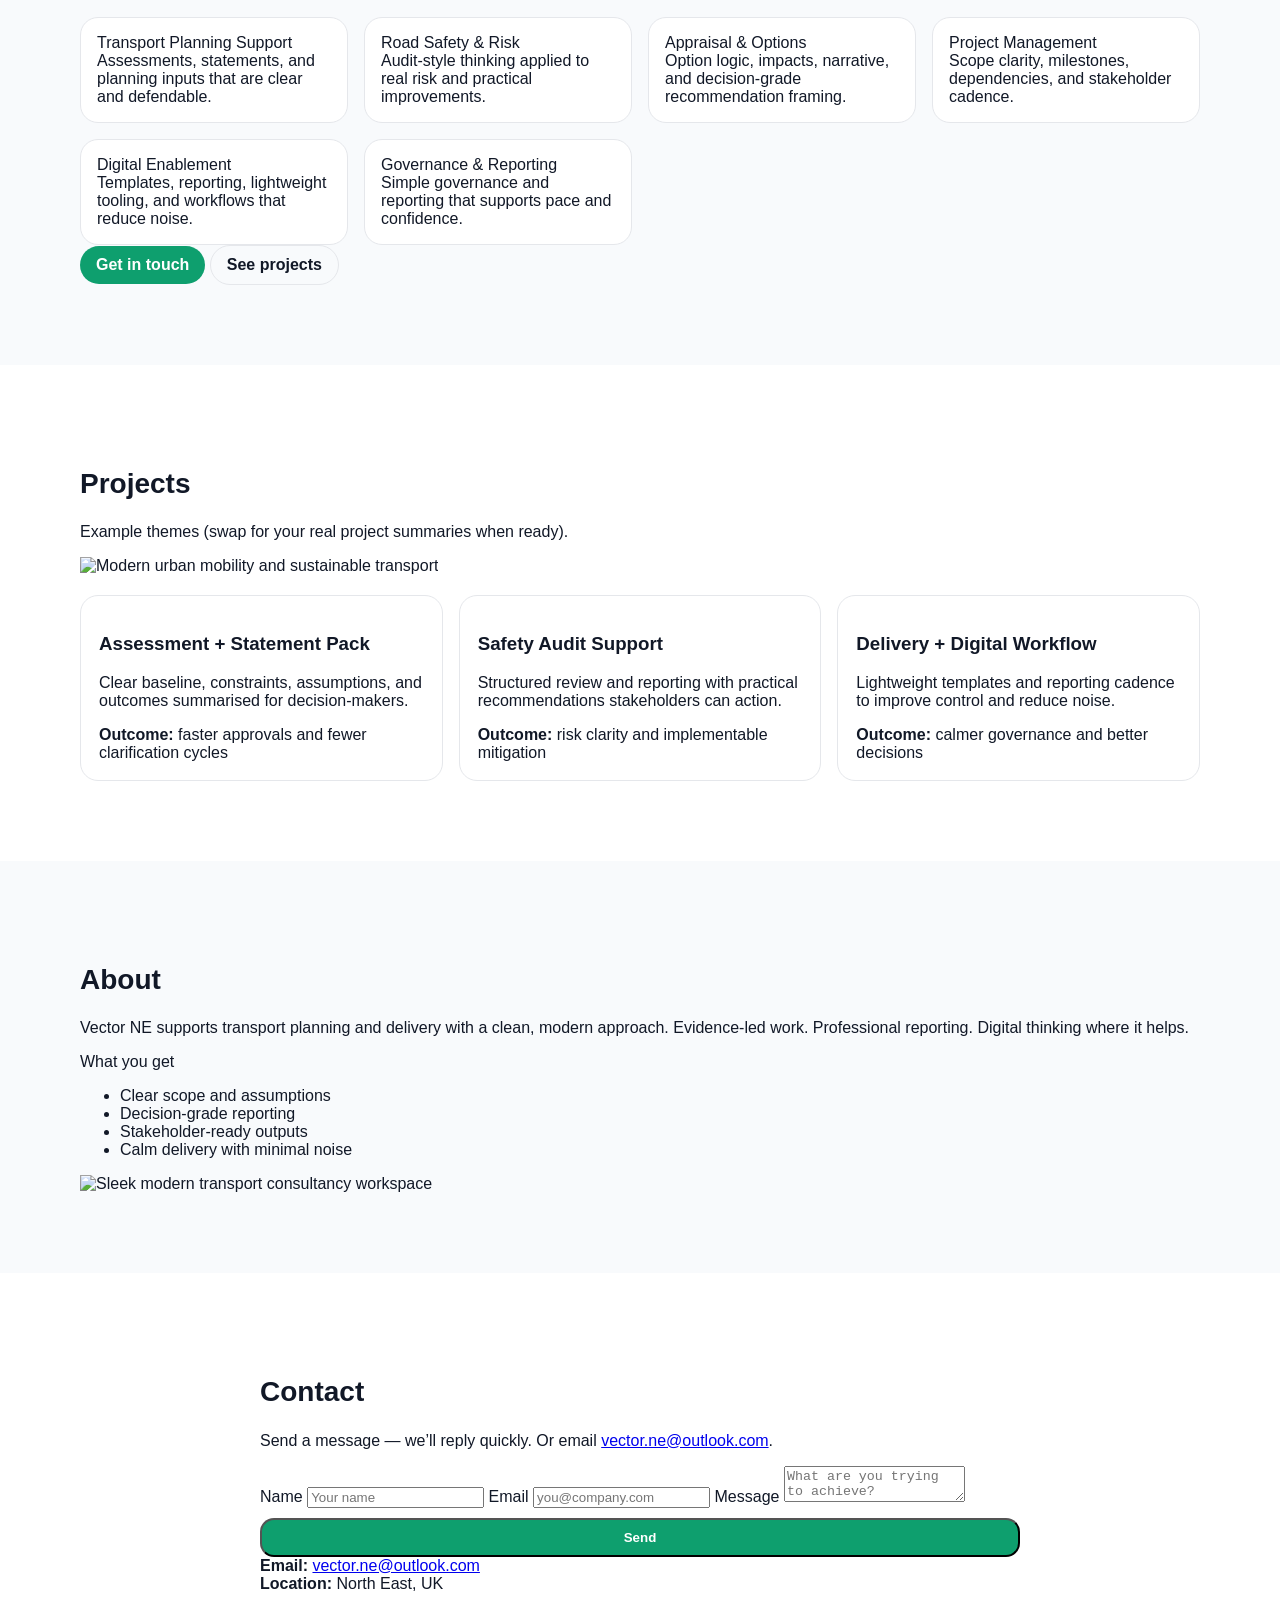
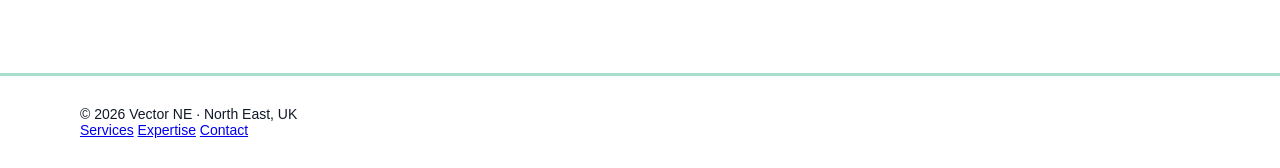
==== commit 7c747c1e: "Update index.html" ====
--- a/index.html
+++ b/index.html
@@ -3,8 +3,8 @@
 <head>
   <meta charset="UTF-8" />
   <meta name="viewport" content="width=device-width, initial-scale=1.0" />
-  <title>Vector NE | Consultancy</title>
-  <meta name="description" content="Outcome-led consultancy. Strategy into delivery — calm governance, credible reporting, and practical plans." />
+  <title>Vector NE | Transport + Digital Consultancy</title>
+  <meta name="description" content="Transport assessments, road safety audits, appraisal, project management and digital consultancy. Calm, structured delivery." />
   <link rel="stylesheet" href="style.css" />
 </head>
 <body>
@@ -14,9 +14,10 @@
     <a class="brand" href="#home">Vector NE</a>
 
     <nav class="nav-links">
+      <a href="#services">Services</a>
       <a href="#expertise">Expertise</a>
+      <a href="#projects">Projects</a>
       <a href="#about">About</a>
-      <a href="#projects">Projects</a>
       <a href="#contact" class="btn btn--outline">Contact</a>
     </nav>
   </div>
@@ -24,164 +25,243 @@
 
 <main id="home">
 
-  <!-- HERO -->
+  <!-- HERO (keep your current transport hero image) -->
   <section class="hero">
     <div class="container hero-grid">
-
       <div>
-        <p class="eyebrow">Welcome to</p>
+        <p class="eyebrow">Transport + Digital Consultancy</p>
 
         <h1 class="hero-title">
-          Vector<br>
-          NE<br>
-          Consultancy
+          Clarity for<br>
+          transport decisions.<br>
+          Confidence in delivery.
         </h1>
 
+        <p class="hero-sub">
+          Transport assessments, statements and appraisals — plus practical project management and digital support to keep work moving.
+        </p>
+
         <div class="hero-actions">
-          <a href="#expertise" class="btn btn--solid">Our Expertise</a>
-          <a href="#about" class="btn btn--ghost">About us</a>
+          <a href="#contact" class="btn btn--solid">Start a conversation</a>
+          <a href="#services" class="btn btn--ghost">View services</a>
         </div>
 
         <p class="hero-note">
-          Email us at
-          <a href="mailto:vector.ne@outlook.com">vector.ne@outlook.com</a>
-        </p>
-      </div>
-
-      <aside class="hero-panel">
-        <div class="panel-row">
-          <div class="panel-kicker">Expertise</div>
-          <div class="panel-stat">
-            <div class="panel-number">10+</div>
-            <div class="panel-sub">years<br>industry<br>experience</div>
-          </div>
-        </div>
+          Email: <a href="mailto:vector.ne@outlook.com">vector.ne@outlook.com</a>
+        </p>
+      </div>
+
+      <aside class="hero-panel" aria-label="Capabilities snapshot">
+        <div class="panel-kicker">Core support</div>
+
+        <ul class="panel-list">
+          <li>Transport assessments & statements</li>
+          <li>Road safety audits</li>
+          <li>Transport appraisal</li>
+          <li>Project management</li>
+          <li>Digital consultancy</li>
+        </ul>
 
         <div class="panel-divider"></div>
 
-        <div class="panel-copy">
-          <h2>Straight-forward, professional advice</h2>
-          <p>
-            Outcome-led consultancy support across strategy, delivery, governance and digital change.
-            Calm execution. Clear reporting. Practical plans that survive contact with reality.
-          </p>
+        <div class="panel-mini">
+          <div class="mini-label">Typical outcome</div>
+          <div class="mini-value">Clear scope, evidence-led outputs, and delivery control without noise.</div>
         </div>
       </aside>
-
-    </div>
-  </section>
-
-  <!-- EXPERTISE -->
+    </div>
+  </section>
+
+  <!-- SERVICES -->
+  <section id="services" class="section">
+    <div class="container">
+      <div class="section-head">
+        <h2 class="section-title">Services</h2>
+        <p class="section-sub">
+          Practical, decision-grade work. Light process, strong outputs.
+        </p>
+      </div>
+
+      <div class="cards">
+        <div class="card">
+          <h3>Transport Assessments & Statements</h3>
+          <p>Clear evidence, readable narrative, and outputs that stand up to scrutiny.</p>
+          <ul class="bullets">
+            <li>Scope and assumptions made explicit</li>
+            <li>Constraints, risks, and mitigation</li>
+            <li>Decision-ready summaries</li>
+          </ul>
+        </div>
+
+        <div class="card">
+          <h3>Road Safety Audits</h3>
+          <p>Structured reviews focused on real risk and practical recommendations.</p>
+          <ul class="bullets">
+            <li>Audit-ready documentation</li>
+            <li>Clear findings and actions</li>
+            <li>Stakeholder-friendly reporting</li>
+          </ul>
+        </div>
+
+        <div class="card">
+          <h3>Appraisal, PM & Digital Support</h3>
+          <p>Controls, planning and digital tooling that reduce friction and improve decisions.</p>
+          <ul class="bullets">
+            <li>Programme clarity and cadence</li>
+            <li>Reporting you can trust</li>
+            <li>Digital workflows and templates</li>
+          </ul>
+        </div>
+      </div>
+    </div>
+  </section>
+
+  <!-- EXPERTISE (digital image - NOT large infrastructure) -->
   <section id="expertise" class="section section--alt">
     <div class="container">
-
       <div class="section-head">
         <h2 class="section-title">Expertise</h2>
         <p class="section-sub">
-          A focused set of services supporting transport, infrastructure and transformation delivery.
-        </p>
+          Modern transport work with a digital, innovation lens — clean outputs, calm delivery.
+        </p>
+      </div>
+
+      <div class="section-image">
+        <img src="expertise-digital.jpg" alt="Digital transport analytics workspace">
       </div>
 
       <div class="expertise-grid">
-
-        <a class="expertise-item" href="#contact">
-          <div class="expertise-title">Delivery Recovery</div>
-          <div class="expertise-desc">Stabilise governance and restore confidence.</div>
-        </a>
-
-        <a class="expertise-item" href="#contact">
-          <div class="expertise-title">Programme Controls</div>
-          <div class="expertise-desc">Milestones, dependencies, and reporting clarity.</div>
-        </a>
-
-        <a class="expertise-item" href="#contact">
-          <div class="expertise-title">Digital Transformation</div>
-          <div class="expertise-desc">Structured prioritisation and measurable execution.</div>
-        </a>
-
-        <a class="expertise-item" href="#contact">
-          <div class="expertise-title">Governance Design</div>
-          <div class="expertise-desc">Right forums. Right data. Right decisions.</div>
-        </a>
-
-        <a class="expertise-item" href="#contact">
-          <div class="expertise-title">Stakeholder Alignment</div>
-          <div class="expertise-desc">Unblock complex, multi-party environments.</div>
-        </a>
-
-        <a class="expertise-item" href="#contact">
-          <div class="expertise-title">Data & Reporting</div>
-          <div class="expertise-desc">Decision-grade information without noise.</div>
-        </a>
-
-      </div>
-
-    </div>
-  </section>
-
-  <!-- PROJECTS -->
+        <a class="expertise-item" href="#contact">
+          <div class="expertise-title">Transport Planning Support</div>
+          <div class="expertise-desc">Assessments, statements, and planning inputs that are clear and defendable.</div>
+        </a>
+
+        <a class="expertise-item" href="#contact">
+          <div class="expertise-title">Road Safety & Risk</div>
+          <div class="expertise-desc">Audit-style thinking applied to real risk and practical improvements.</div>
+        </a>
+
+        <a class="expertise-item" href="#contact">
+          <div class="expertise-title">Appraisal & Options</div>
+          <div class="expertise-desc">Option logic, impacts, narrative, and decision-grade recommendation framing.</div>
+        </a>
+
+        <a class="expertise-item" href="#contact">
+          <div class="expertise-title">Project Management</div>
+          <div class="expertise-desc">Scope clarity, milestones, dependencies, and stakeholder cadence.</div>
+        </a>
+
+        <a class="expertise-item" href="#contact">
+          <div class="expertise-title">Digital Enablement</div>
+          <div class="expertise-desc">Templates, reporting, lightweight tooling, and workflows that reduce noise.</div>
+        </a>
+
+        <a class="expertise-item" href="#contact">
+          <div class="expertise-title">Governance & Reporting</div>
+          <div class="expertise-desc">Simple governance and reporting that supports pace and confidence.</div>
+        </a>
+      </div>
+
+      <div class="cta-row">
+        <a href="#contact" class="btn btn--solid">Get in touch</a>
+        <a href="#projects" class="btn btn--ghost">See projects</a>
+      </div>
+    </div>
+  </section>
+
+  <!-- PROJECTS (mobility street-level image) -->
   <section id="projects" class="section">
     <div class="container">
       <div class="section-head">
         <h2 class="section-title">Projects</h2>
+        <p class="section-sub">
+          Example themes (swap for your real project summaries when ready).
+        </p>
+      </div>
+
+      <div class="projects-banner">
+        <img src="projects-mobility.jpg" alt="Modern urban mobility and sustainable transport">
       </div>
 
       <div class="cards">
         <div class="card">
-          <h3>Infrastructure Delivery Reset</h3>
-          <p>Rebuilt cadence and improved forecasting accuracy.</p>
-        </div>
-
-        <div class="card">
-          <h3>Digital Programme Stabilisation</h3>
-          <p>Clarified critical path and reduced escalation cycles.</p>
-        </div>
-
-        <div class="card">
-          <h3>Governance Simplification</h3>
-          <p>Streamlined reporting and decision forums.</p>
-        </div>
-      </div>
-    </div>
-  </section>
-
-  <!-- ABOUT -->
+          <h3>Assessment + Statement Pack</h3>
+          <p>Clear baseline, constraints, assumptions, and outcomes summarised for decision-makers.</p>
+          <div class="meta"><strong>Outcome:</strong> faster approvals and fewer clarification cycles</div>
+        </div>
+
+        <div class="card">
+          <h3>Safety Audit Support</h3>
+          <p>Structured review and reporting with practical recommendations stakeholders can action.</p>
+          <div class="meta"><strong>Outcome:</strong> risk clarity and implementable mitigation</div>
+        </div>
+
+        <div class="card">
+          <h3>Delivery + Digital Workflow</h3>
+          <p>Lightweight templates and reporting cadence to improve control and reduce noise.</p>
+          <div class="meta"><strong>Outcome:</strong> calmer governance and better decisions</div>
+        </div>
+      </div>
+    </div>
+  </section>
+
+  <!-- ABOUT (workspace image) -->
   <section id="about" class="section section--alt">
-    <div class="container narrow">
-      <h2 class="section-title">About</h2>
-
-      <p class="lead">
-        Vector NE operates across transport and infrastructure environments,
-        bringing structured thinking and delivery control to complex programmes.
-      </p>
+    <div class="container about-grid">
+      <div>
+        <h2 class="section-title">About</h2>
+        <p class="lead">
+          Vector NE supports transport planning and delivery with a clean, modern approach.
+          Evidence-led work. Professional reporting. Digital thinking where it helps.
+        </p>
+
+        <div class="about-box">
+          <div class="kicker">What you get</div>
+          <ul class="ticks">
+            <li>Clear scope and assumptions</li>
+            <li>Decision-grade reporting</li>
+            <li>Stakeholder-ready outputs</li>
+            <li>Calm delivery with minimal noise</li>
+          </ul>
+        </div>
+      </div>
+
+      <div class="about-image">
+        <img src="about-workspace.jpg" alt="Sleek modern transport consultancy workspace">
+      </div>
     </div>
   </section>
 
   <!-- CONTACT -->
   <section id="contact" class="section">
     <div class="container narrow">
-
       <h2 class="section-title">Contact</h2>
 
-      <p>Email:
-        <a href="mailto:vector.ne@outlook.com">vector.ne@outlook.com</a>
+      <p class="muted">
+        Send a message — we’ll reply quickly. Or email
+        <a href="mailto:vector.ne@outlook.com">vector.ne@outlook.com</a>.
       </p>
 
+      <!-- Netlify Forms -->
       <form name="contact" method="POST" data-netlify="true">
         <input type="hidden" name="form-name" value="contact" />
 
-        <label>Name</label>
-        <input name="name" required>
-
-        <label>Email</label>
-        <input name="email" type="email" required>
-
-        <label>Message</label>
-        <textarea name="message" required></textarea>
+        <label for="name">Name</label>
+        <input id="name" name="name" required placeholder="Your name" />
+
+        <label for="email">Email</label>
+        <input id="email" name="email" type="email" required placeholder="you@company.com" />
+
+        <label for="message">Message</label>
+        <textarea id="message" name="message" required placeholder="What are you trying to achieve?"></textarea>
 
         <button type="submit" class="btn btn--solid btn--full">Send</button>
       </form>
 
+      <div class="contact-mini">
+        <div><strong>Email:</strong> <a href="mailto:vector.ne@outlook.com">vector.ne@outlook.com</a></div>
+        <div><strong>Location:</strong> North East, UK</div>
+      </div>
     </div>
   </section>
 
@@ -190,6 +270,11 @@
 <footer class="site-footer">
   <div class="container footer-grid">
     <div>© 2026 Vector NE · North East, UK</div>
+    <div class="footer-links">
+      <a href="#services">Services</a>
+      <a href="#expertise">Expertise</a>
+      <a href="#contact">Contact</a>
+    </div>
   </div>
 </footer>
 
--- a/style.css
+++ b/style.css
@@ -4,12 +4,10 @@
   --line:#e5e7eb;
   --soft:#f8fafc;
 
-  /* Vector Green Accent (tweak these if you want darker/lighter) */
   --accent:#0E9F6E;
   --accent-dark:#0B7D56;
   --accent-soft:#E6F6F0;
 
-  /* subtle shadow */
   --shadow: 0 10px 30px rgba(17, 24, 39, 0.06);
 }
 
@@ -21,28 +19,25 @@
   background:#fff;
 }
 
-/* Make anchors land below sticky header */
 section{ scroll-margin-top:88px; }
 
 .container{ width:90%; max-width:1120px; margin:0 auto; }
 .narrow{ max-width:760px; }
 
-/* Subtle global links */
-a{ color:var(--accent); }
-a:hover{ color:var(--accent-dark); }
-
 /* Header */
 .site-header{
-  position:sticky; top:0; z-index:20;
-  background:rgba(255,255,255,.88);
+  position:sticky;
+  top:0;
+  z-index:20;
+  background:rgba(255,255,255,.92);
   backdrop-filter: blur(10px);
   border-bottom:1px solid var(--line);
 }
 
 .nav{
   display:flex;
+  justify-content:space-between;
   align-items:center;
-  justify-content:space-between;
   padding:14px 0;
 }
 
@@ -50,18 +45,15 @@
   font-weight:800;
   text-decoration:none;
   color:var(--ink);
-  letter-spacing:-0.3px;
 }
 
 .nav-links a{
   margin-left:18px;
   text-decoration:none;
   color:var(--muted);
-  font-size:14px;
-  position: relative;
-}
-
-/* Next level: subtle animated underline on nav hover */
+  position:relative;
+}
+
 .nav-links a::after{
   content:"";
   position:absolute;
@@ -70,358 +62,173 @@
   width:0%;
   height:2px;
   background:var(--accent);
-  transition:width .18s ease;
-  border-radius:2px;
-}
-.nav-links a:hover::after{
-  width:100%;
-}
-.nav-links a:hover{ color:var(--ink); }
+  transition:.2s ease;
+}
+
+.nav-links a:hover::after{ width:100%; }
 
 /* Buttons */
 .btn{
   display:inline-flex;
   align-items:center;
   justify-content:center;
+  padding:10px 16px;
   border-radius:999px;
-  padding:10px 16px;
-  font-size:14px;
   font-weight:700;
   text-decoration:none;
-  transition:all .15s ease;
-}
-
-.btn:hover{ transform:translateY(-1px); }
-.btn:active{ transform:translateY(0); }
+  transition:.15s ease;
+}
 
 .btn--solid{
   background:var(--accent);
   color:#fff;
-  border:1px solid var(--accent);
-}
+}
+
 .btn--solid:hover{
   background:var(--accent-dark);
-  border-color:var(--accent-dark);
 }
 
 .btn--outline{
-  background:#fff;
+  border:1px solid var(--accent);
   color:var(--accent);
-  border:1px solid var(--accent);
-}
+}
+
 .btn--outline:hover{
   background:var(--accent-soft);
 }
 
 .btn--ghost{
-  background:#fff;
-  color:var(--ink);
-  border:1px solid var(--line);
-}
-.btn--ghost:hover{
-  border-color: rgba(14,159,110,.35);
-  background: rgba(230,246,240,.55);
+  border:1px solid var(--line);
+  color:var(--ink);
 }
 
 .btn--full{
   width:100%;
   border-radius:14px;
-  padding:12px 16px;
-}
-
-/* Hero */
+  margin-top:10px;
+}
+
+/* HERO */
 .hero{
-  padding:64px 0 34px;
-
-  /* Next level: very subtle green/white gradient wash */
+  padding:80px 0 60px;
   background:
-    radial-gradient(800px 300px at 15% 10%, rgba(14,159,110,.10), rgba(255,255,255,0)),
-    radial-gradient(700px 280px at 90% 40%, rgba(14,159,110,.06), rgba(255,255,255,0));
+    linear-gradient(rgba(255,255,255,0.90), rgba(255,255,255,0.92)),
+    radial-gradient(circle at 25% 15%, rgba(14,159,110,.12), transparent 60%),
+    url("hero-transport.jpg") center 35%/cover no-repeat;
+  position:relative;
+}
+
+.hero::after{
+  content:"";
+  position:absolute;
+  bottom:0;
+  left:0;
+  right:0;
+  height:140px;
+  background:linear-gradient(to bottom, rgba(255,255,255,0), #fff);
 }
 
 .hero-grid{
   display:grid;
-  grid-template-columns: 1.2fr .9fr;
-  gap:28px;
-  align-items:start;
-}
+  grid-template-columns:1.2fr .9fr;
+  gap:30px;
+}
+
 @media (max-width:900px){
   .hero-grid{ grid-template-columns:1fr; }
 }
 
-.eyebrow{
-  margin:0;
-  color:var(--muted);
-  font-size:14px;
-}
-
 .hero-title{
-  margin:10px 0 18px;
-  font-size: clamp(44px, 6vw, 74px);
-  line-height: .92;
-  letter-spacing:-1.2px;
-  position: relative;
-}
-
-/* Step 6 + Next level: subtle green accent bar */
+  font-size:clamp(48px,6vw,72px);
+  line-height:.95;
+  font-weight:900;
+}
+
 .hero-title::after{
   content:"";
   display:block;
-  width:62px;
+  width:60px;
   height:4px;
   background:var(--accent);
   margin-top:14px;
-  border-radius:2px;
-}
-
-/* CTAs */
-.hero-actions{ display:flex; gap:10px; flex-wrap:wrap; }
-
-.hero-note{
-  margin:16px 0 0;
-  color:var(--muted);
-  font-size:14px;
-}
-.hero-note a{
-  color:var(--ink);
-  text-decoration:none;
-  border-bottom:1px solid var(--line);
-  font-weight:700;
-}
-.hero-note a:hover{
-  border-bottom-color: rgba(14,159,110,.55);
-}
-
+}
+
+.hero-actions{ margin-top:20px; display:flex; gap:10px; }
+
+.hero-note{ margin-top:16px; color:var(--muted); }
+
+/* Hero panel */
 .hero-panel{
   border:1px solid var(--line);
-  border-radius:18px;
-  background:#fff;
-  padding:18px;
-  box-shadow: var(--shadow);
-  position: relative;
-}
-
-/* Next level: soft left-edge green highlight */
+  border-radius:20px;
+  padding:20px;
+  background:rgba(255,255,255,.92);
+  backdrop-filter: blur(6px);
+  box-shadow:var(--shadow);
+  position:relative;
+}
+
 .hero-panel::before{
   content:"";
   position:absolute;
   left:0;
-  top:16px;
-  bottom:16px;
+  top:20px;
+  bottom:20px;
   width:4px;
-  background: linear-gradient(to bottom, rgba(14,159,110,.85), rgba(14,159,110,.15));
-  border-radius: 999px;
-}
-
-.panel-row{
-  display:flex;
-  justify-content:space-between;
-  align-items:flex-start;
-  gap:14px;
-  padding-left:10px;
-}
-
-.panel-kicker{
-  color:var(--muted);
-  font-size:12px;
-  text-transform:uppercase;
-  letter-spacing:.14em;
-  font-weight:800;
-}
-
-.panel-stat{ display:flex; gap:10px; align-items:flex-end; }
-.panel-number{ font-size:44px; font-weight:900; letter-spacing:-0.6px; }
-.panel-sub{ color:var(--muted); font-size:12px; line-height:1.25; padding-bottom:6px; }
-
-.panel-divider{ height:1px; background:var(--line); margin:14px 0; }
-
-.panel-copy{ padding-left:10px; }
-.panel-copy h2{
-  margin:0;
-  font-size:16px;
-  letter-spacing:-0.2px;
-}
-.panel-copy p{
-  margin:8px 0 0;
-  color:var(--muted);
-  line-height:1.6;
-  font-size:14px;
-}
+  background:linear-gradient(to bottom, var(--accent), transparent);
+  border-radius:999px;
+}
+
+.panel-number{ font-size:44px; font-weight:900; }
 
 /* Sections */
-.section{ padding:72px 0; }
-.section--alt{
-  background:var(--soft);
-  border-top:1px solid var(--line);
-  border-bottom:1px solid var(--line);
-}
-
-.section-head{ max-width:760px; }
-.section-title{ margin:0; font-size:28px; letter-spacing:-0.4px; }
-.section-sub{ margin:10px 0 0; color:var(--muted); line-height:1.6; }
-
-/* “How we work” stack */
-.stack{ margin-top:22px; display:grid; gap:14px; }
-.blurb{
-  border:1px solid var(--line);
-  border-radius:16px;
-  padding:16px 16px;
-  background:#fff;
-  box-shadow: 0 4px 16px rgba(17, 24, 39, 0.03);
-}
-.blurb h3{ margin:0; font-size:15px; letter-spacing:-0.2px; }
-.blurb p{ margin:8px 0 0; color:var(--muted); line-height:1.6; }
+.section{ padding:80px 0; }
+.section--alt{ background:var(--soft); }
+
+.section-title{ font-size:28px; }
 
 /* Expertise */
 .expertise-grid{
-  margin-top:26px;
   display:grid;
-  grid-template-columns: repeat(3, minmax(0,1fr));
-  gap:12px;
-}
-@media (max-width:980px){
-  .expertise-grid{ grid-template-columns: repeat(2, minmax(0,1fr)); }
-}
-@media (max-width:620px){
-  .expertise-grid{ grid-template-columns: 1fr; }
+  grid-template-columns:repeat(auto-fit,minmax(250px,1fr));
+  gap:16px;
+  margin-top:20px;
 }
 
 .expertise-item{
-  display:block;
-  text-decoration:none;
-  border:1px solid var(--line);
+  border:1px solid var(--line);
+  border-radius:18px;
+  padding:16px;
+  text-decoration:none;
+  color:var(--ink);
   background:#fff;
-  border-radius:16px;
-  padding:16px;
-  transition:transform .12s ease, border-color .12s ease, background .12s ease;
-  position: relative;
-}
-
-/* Step 4 + Next level: hover tint + accent border + subtle left highlight */
-.expertise-item::before{
-  content:"";
-  position:absolute;
-  left:0;
-  top:14px;
-  bottom:14px;
-  width:3px;
-  background: transparent;
-  border-radius: 999px;
-}
+  transition:.15s ease;
+}
+
 .expertise-item:hover{
+  background:var(--accent-soft);
+  border-color:var(--accent);
   transform:translateY(-2px);
-  border-color: rgba(14,159,110,.55);
-  background: var(--accent-soft);
-}
-.expertise-item:hover::before{
-  background: linear-gradient(to bottom, rgba(14,159,110,.85), rgba(14,159,110,.10));
-}
-
-.expertise-title{ color:var(--ink); font-weight:800; letter-spacing:-0.2px; }
-.expertise-desc{ margin-top:6px; color:var(--muted); font-size:14px; line-height:1.55; }
-
-.cta-row{ margin-top:20px; display:flex; gap:10px; flex-wrap:wrap; }
-
-/* Project cards */
+}
+
+/* Cards */
 .cards{
-  margin-top:26px;
   display:grid;
-  grid-template-columns: repeat(3, minmax(0,1fr));
-  gap:14px;
-}
-@media (max-width:980px){
-  .cards{ grid-template-columns: 1fr; }
+  grid-template-columns:repeat(auto-fit,minmax(250px,1fr));
+  gap:16px;
+  margin-top:20px;
 }
 
 .card{
   border:1px solid var(--line);
-  background:#fff;
   border-radius:18px;
   padding:18px;
-  box-shadow: 0 4px 18px rgba(17, 24, 39, 0.04);
-}
-.card h3{ margin:0; font-size:16px; letter-spacing:-0.2px; }
-.card p{ margin:8px 0 0; color:var(--muted); line-height:1.6; }
-.meta{ margin-top:12px; color:var(--muted); font-size:14px; }
-
-.lead{ margin:12px 0 0; color:var(--muted); line-height:1.7; font-size:16px; }
-
-/* About box */
-.about-box{
-  margin-top:18px;
-  border:1px solid var(--line);
-  border-radius:18px;
-  padding:16px;
   background:#fff;
-  box-shadow: 0 4px 18px rgba(17, 24, 39, 0.03);
-}
-.kicker{
-  color:var(--muted);
-  font-size:12px;
-  text-transform:uppercase;
-  letter-spacing:.14em;
-  font-weight:900;
-}
-.ticks{ margin:10px 0 0; padding-left:18px; color:var(--muted); line-height:1.7; }
-
-/* Contact */
-.muted{ color:var(--muted); line-height:1.7; }
-.muted a{
-  color:var(--ink);
-  font-weight:800;
-  text-decoration:none;
-  border-bottom:1px solid var(--line);
-}
-.muted a:hover{ border-bottom-color: rgba(14,159,110,.55); }
-
-form{
-  margin-top:18px;
-  display:grid;
-  gap:10px;
-}
-
-label{ font-size:13px; font-weight:800; color:#374151; }
-
-input, textarea{
-  padding:12px 12px;
-  border:1px solid var(--line);
-  border-radius:14px;
-  font-size:14px;
-  outline:none;
-  background:#fff;
-}
-input:focus, textarea:focus{ border-color: rgba(14,159,110,.55); box-shadow: 0 0 0 4px rgba(14,159,110,.10); }
-textarea{ min-height:140px; resize:vertical; }
-
-.contact-mini{
-  margin-top:14px;
-  font-size:14px;
-  color:var(--muted);
-  display:grid;
-  gap:6px;
 }
 
 /* Footer */
 .site-footer{
-  border-top:1px solid var(--line);
-
-  /* Next level: thin accent line */
-  box-shadow: inset 0 3px 0 rgba(14,159,110,.35);
-
-  padding:28px 0;
-  color:var(--muted);
+  border-top:3px solid rgba(14,159,110,.35);
+  padding:30px 0;
   font-size:14px;
-  background:#fff;
-}
-.footer-grid{
-  display:flex;
-  justify-content:space-between;
-  gap:10px;
-  flex-wrap:wrap;
-}
-.footer-links a{
-  margin-left:14px;
-  text-decoration:none;
-  color:var(--muted);
-}
-.footer-links a:hover{ color:var(--ink); }
+}
